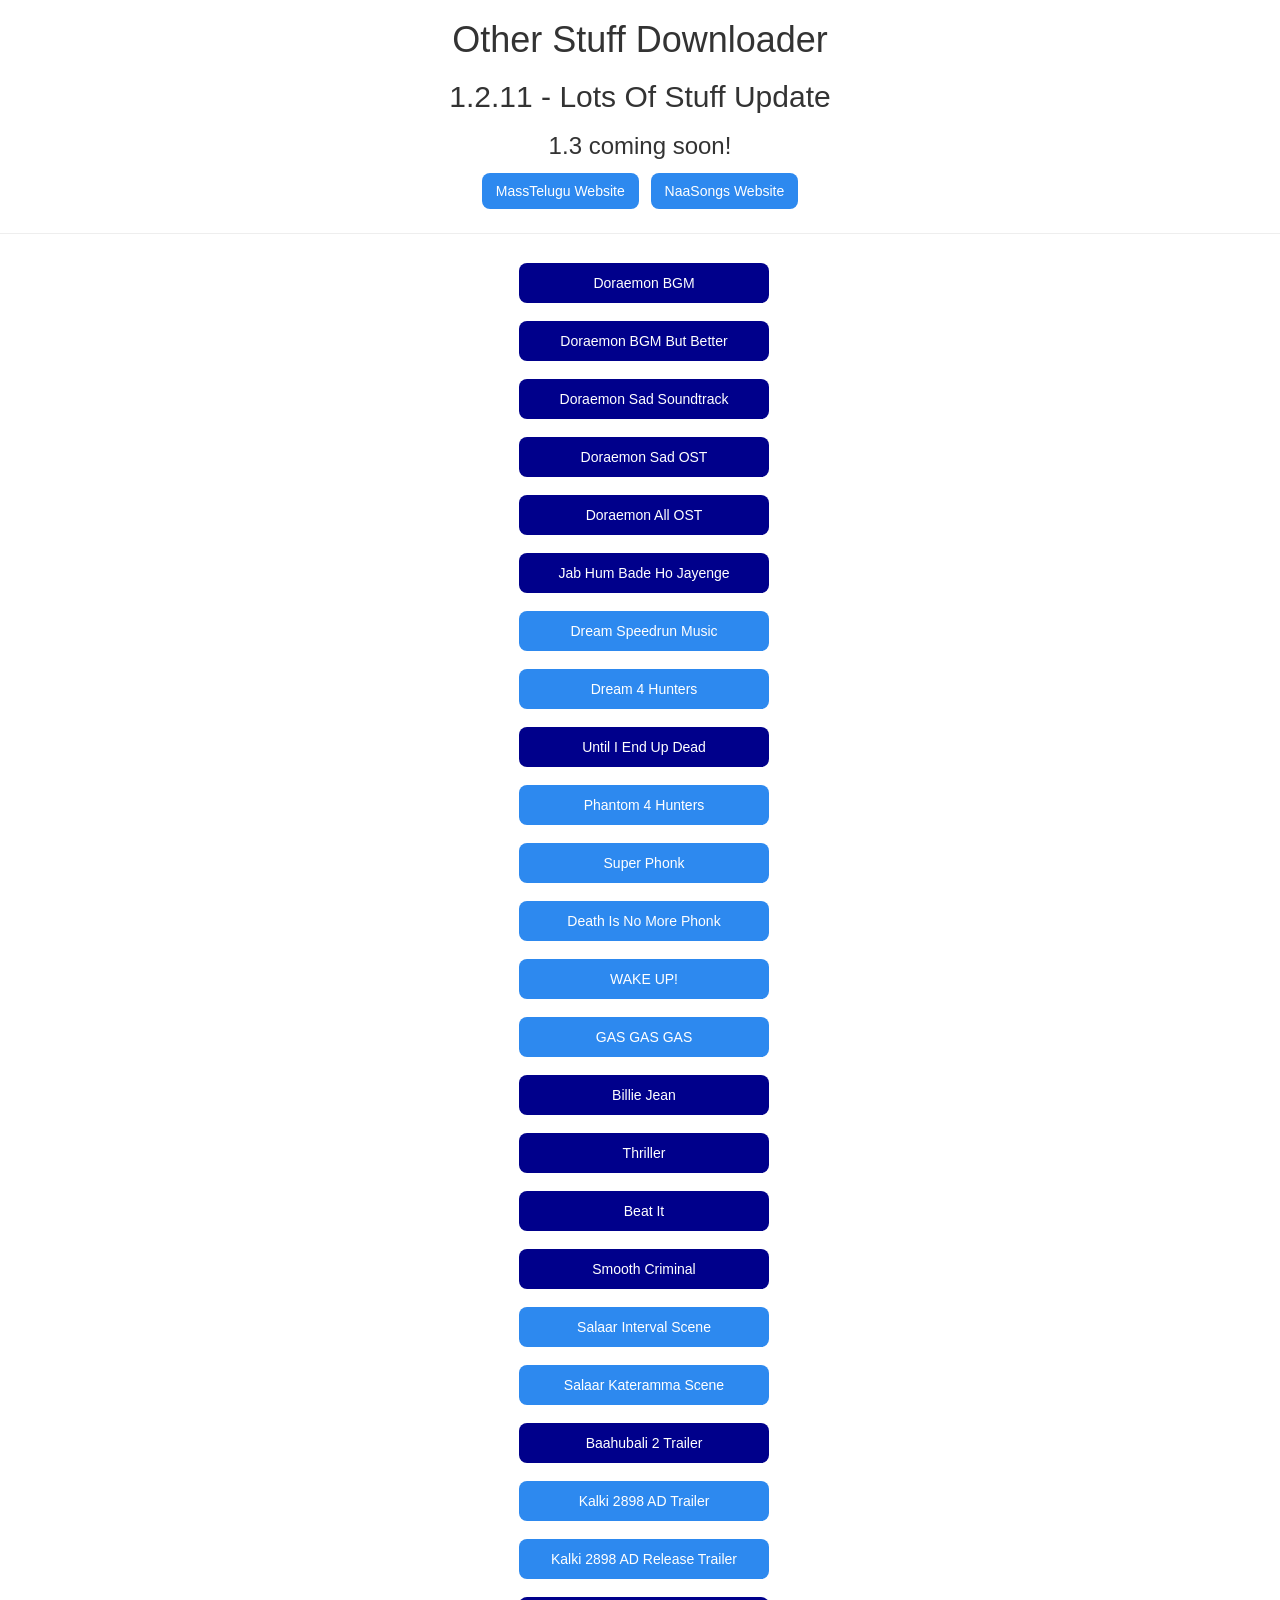
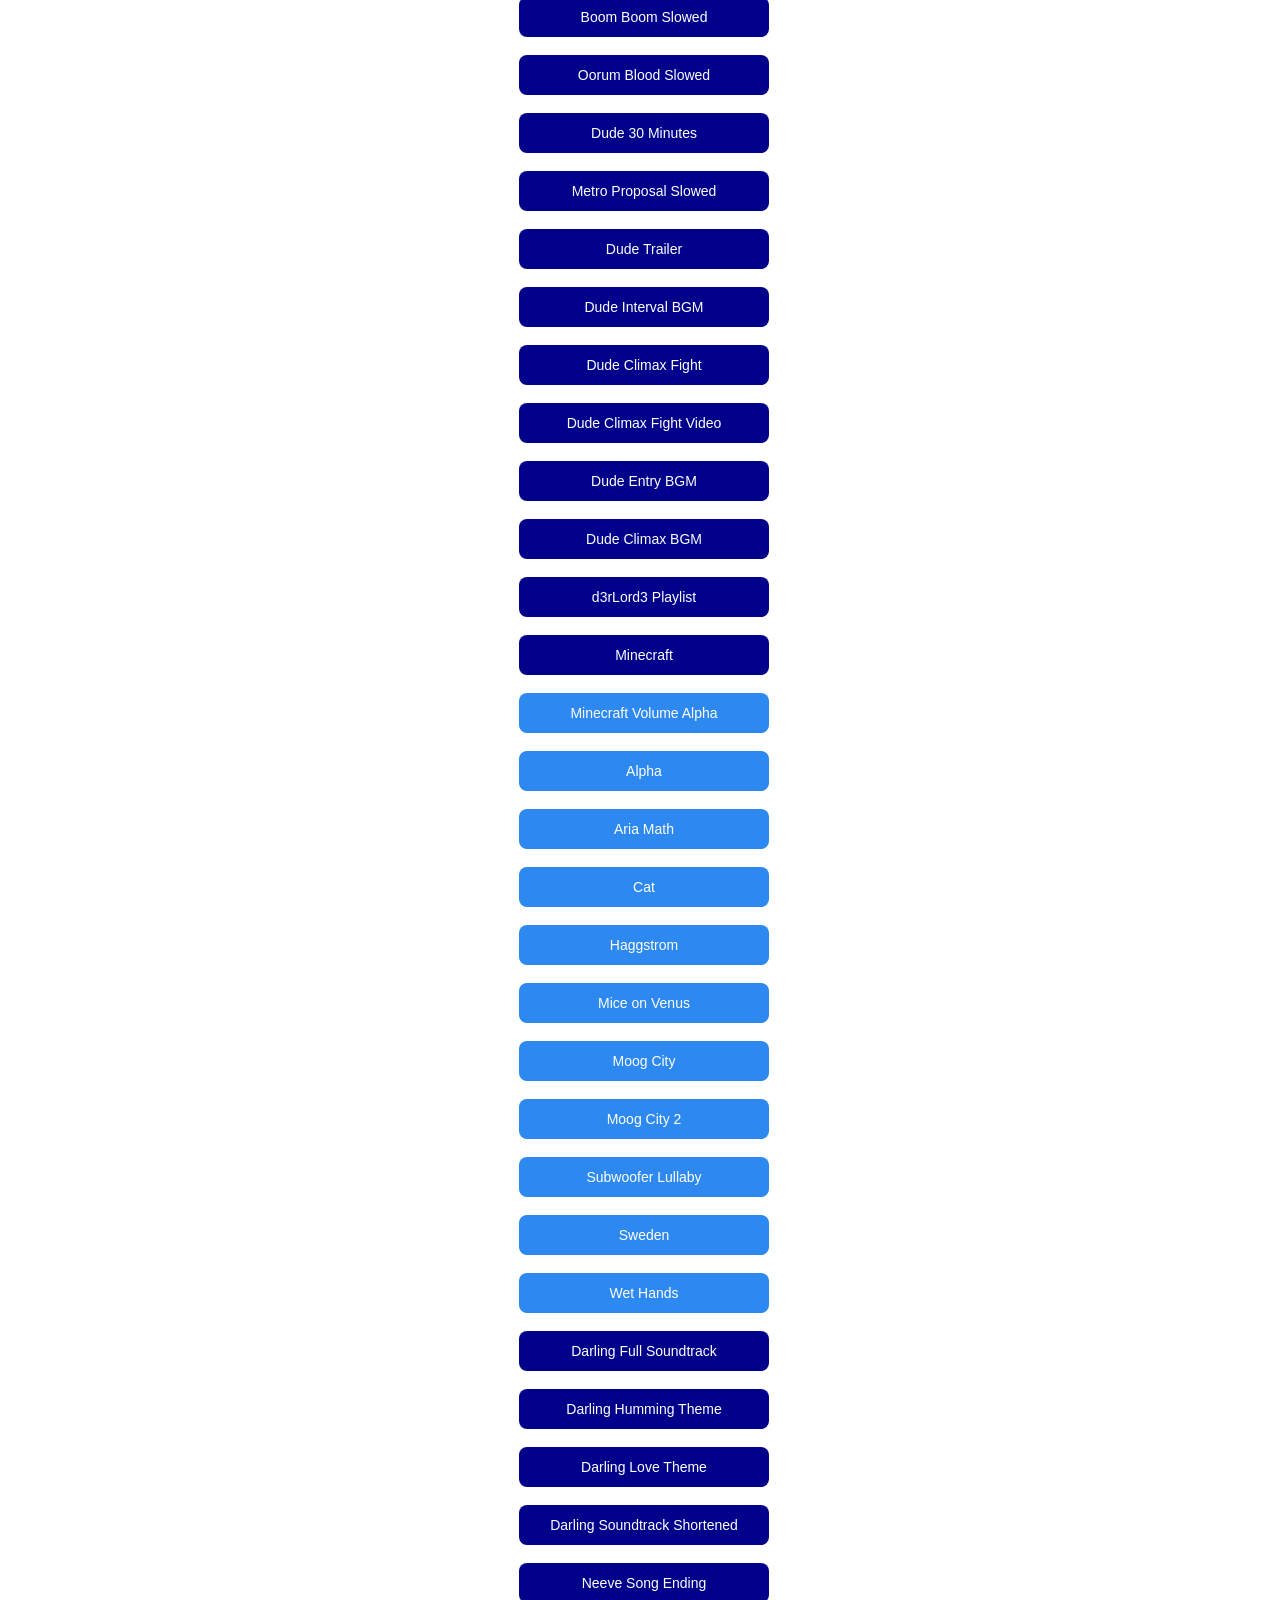
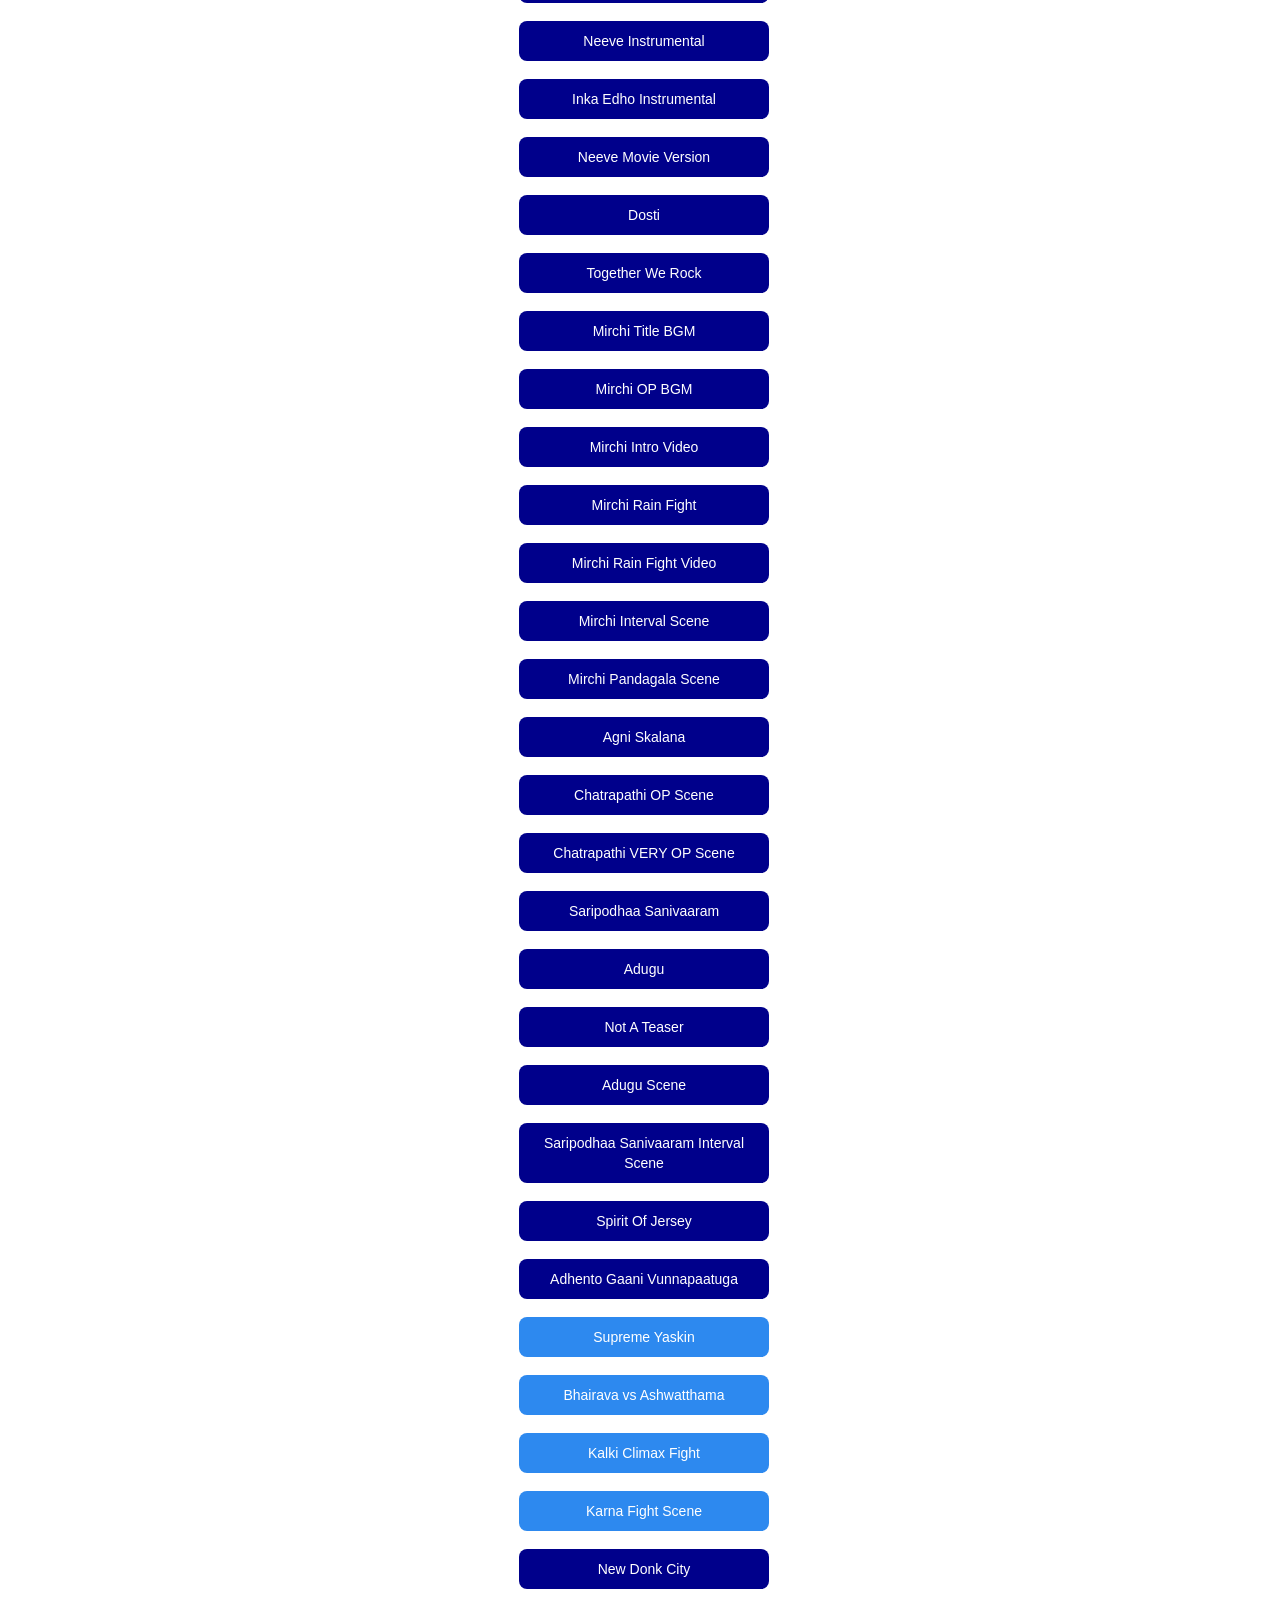
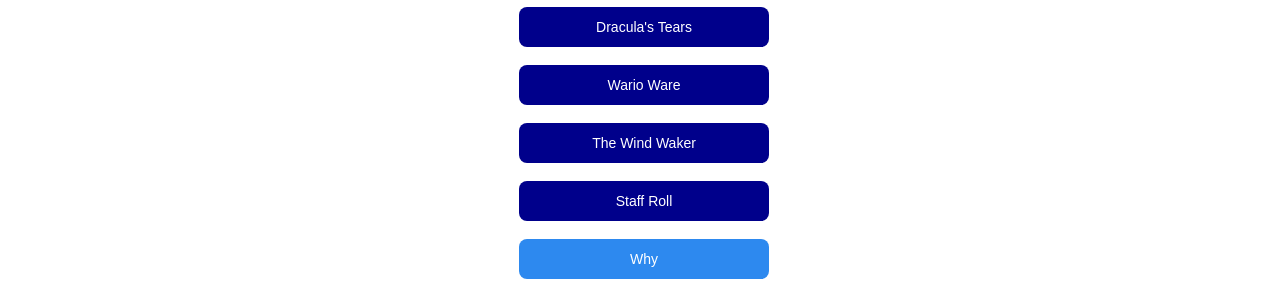
==== index2.html @ 26e089b5 "Update index2.html" ====
<html>
    <head>
        <title>Other Stuff Download</title>
    <meta name="viewport" content="width=device-width, initial-scale=1">
    <link rel="stylesheet" href="https://maxcdn.bootstrapcdn.com/bootstrap/3.4.0/css/bootstrap.min.css">
    <script src="https://ajax.googleapis.com/ajax/libs/jquery/3.4.1/jquery.min.js"></script>
    <script src="https://maxcdn.bootstrapcdn.com/bootstrap/3.4.0/js/bootstrap.min.js"></script>

    <link href="stuff.css" rel="stylesheet">
    </head>

    <body>
       <center>
         <h1>Other Stuff Downloader</h1>
         <h2>1.2.11 - Lots Of Stuff Update</h2>
         <h3>1.3 coming soon!</h3>
         <a href="https://masstelugu.com/"><button>MassTelugu Website</button></a>
         <a href="https://naasongs.com.co/"><button>NaaSongs Website</button></a>
         <hr>
         <div class="list2">
         <a href="Doraemon BGM.mp3" download="Doraemon BGM.mp3"><button class="fav2">Doraemon BGM</button></a>
         <a href="Doraemon BGM but better.mp3" download="Doraemon BGM but better.mp3"><button class="fav2">Doraemon BGM But Better</button></a>
         <a href="Doraemon Sad Soundtrack.mp3" download="Doraemon Sad Soundtrack.mp33"><button class="fav2">Doraemon Sad Soundtrack</button></a>
         <a href="Doraemon Sad OST.mp3" download="Doraemon Sad OST.mp3"><button class="fav2">Doraemon Sad OST</button></a>
         <a href="Doraemon All OST.mp3" download="Doraemon All OST.mp3"><button class="fav2">Doraemon All OST</button></a>
         <a href="Jab Hum Bade Ho Jayenge.mp3" download="Jab Hum Bade Ho Jayenge.mp3"><button class="fav2">Jab Hum Bade Ho Jayenge</button></a>
         <a href="Dream Speedrun Music.mp3" download="Dream Speedrun Music.mp3"><button>Dream Speedrun Music</button></a>
         <a href="Dream 4 Hunters Music.mp3" download="Dream 4 Hunters Music.mp3"><button>Dream 4 Hunters</button></a>
         <a href="Until I End Up Dead.mp3" download="Until I End Up Dead.mp3"><button class="fav2">Until I End Up Dead</button></a>
         <a href="Phantom.mp3" download="Phantom.mp3"><button>Phantom 4 Hunters</button></a>
         <a href="Super Phonk.mp3" download="Super Phonk.mp3"><button>Super Phonk</button></a>
         <a href="Death Is No More.mp3" download="Death Is No More.mp3"><button>Death Is No More Phonk</button></a>
         <a href="WAKE UP!.mp3" download="WAKE UP!.mp3"><button>WAKE UP!</button></a>
         <a href="GAS GAS GAS.mp3" download="GAS GAS GAS.mp3"><button>GAS GAS GAS</button></a>
         <a href="Billie Jean.mp3" download="Billie Jean.mp3"><button class="fav2">Billie Jean</button></a>
         <a href="Thriller.mp3" download="Thriller.mp3"><button class="fav2">Thriller</button></a>
         <a href="Beat It.mp3" download="Beat It.mp3"><button class="fav2">Beat It</button></a>
         <a href="Smooth Criminal.mp3" download="Smooth Criminal.mp3"><button class="fav2">Smooth Criminal</button></a>
         <a href="Salaar Interval Scene.mp3" download="Salaar Interval Scene.mp3"><button>Salaar Interval Scene</button></a>
         <a href="Kateramma Fight Scene.mp3" download="Kateramma Fight Scene.mp3"><button>Salaar Kateramma Scene</button></a>
         <a href="Baahubali 2 Trailer.mp3" download="Baahubali 2 Trailer.mp3"><button class="fav2">Baahubali 2 Trailer</button></a>
         <a href="Kalki 2898 AD Trailer.mp3" download="Kalki 2898 AD Trailer.mp3"><button>Kalki 2898 AD Trailer</button></a>
         <a href="Kalki 2898 AD Release Trailer.mp3" download="Kalki 2898 AD Release Trailer.mp3"><button>Kalki 2898 AD Release Trailer</button></a>
         <a href="Boom Boom Slowed.mp3" download="Boom Boom Slowed.mp3"><button class="fav2">Boom Boom Slowed</button></a>
         <a href="Oorum Blood Slowed.mp3" download="Oorum Blood Slowed.mp3"><button class="fav2">Oorum Blood Slowed</button></a>
         <a href="Dude 30 Minutes.mp3" download="Dude 30 Minutes.mp3"><button class="fav2">Dude 30 Minutes</button></a>
         <a href="Metro Proposal Slowed.mp3" download="Metro Proposal Slowed.mp3"><button class="fav2">Metro Proposal Slowed</button></a>
         <a href="Dude Trailer.mp4" download="Dude Trailer.mp4"><button class="fav2">Dude Trailer</button></a>
         <a href="Dude Interval BGM.mp3" download="Dude Interval BGM.mp3"><button class="fav2">Dude Interval BGM</button></a>
         <a href="Dude Climax Fight.mp3" download="Dude Climax Fight.mp3"><button class="fav2">Dude Climax Fight</button></a>
         <a href="Dude Climax Fight.mp4" download="Dude Climax Fight.mp4"><button class="fav2">Dude Climax Fight Video</button></a>
         <a href="Dude Entry BGM.mp3" download="Dude Entry BGM.mp3"><button class="fav2">Dude Entry BGM</button></a>
         <a href="Dude Climax BGM.mp3" download="Dude Climax BGM.mp3"><button class="fav2">Dude Climax BGM</button></a>
         <a href="d3rLord3 Playlist.mp3" download="d3rLord3 Playlist.mp3"><button class="fav2">d3rLord3 Playlist</button></a>
         <a href="Minecraft.mp3" download="Minecraft.mp3"><button class="fav2">Minecraft</button></a>
         <a href="Minecraft Volume Alpha.mp3" download="Minecraft Volume Alpha.mp3"><button>Minecraft Volume Alpha</button></a>
         <a href="Alpha.mp3" download="Alpha.mp3"><button>Alpha</button></a>
         <a href="Aria Math.mp3" download="Aria Math.mp3"><button>Aria Math</button></a>
         <a href="Cat.mp3" download="Cat.mp3"><button>Cat</button></a>
         <a href="Haggstrom.mp3" download="Haggstrom.mp3"><button>Haggstrom</button></a>
         <a href="Mice on Venus.mp3" download="Mice on Venus.mp3"><button>Mice on Venus</button></a>
         <a href="Moog City.mp3" download="Moog City.mp3"><button>Moog City</button></a>
         <a href="Moog City 2.mp3" download="Moog City 2.mp3"><button>Moog City 2</button></a>
         <a href="Subwoofer Lullaby.mp3" download="Subwoofer Lullaby.mp3"><button>Subwoofer Lullaby</button></a>
         <a href="Sweden.mp3" download="Sweden.mp3"><button>Sweden</button></a>
         <a href="Wet Hands.mp3" download="Wet Hands.mp3"><button>Wet Hands</button></a>
         <a href="Darling Full Movie BGM.mp3" download="Darling Full Movie BGM.mp3"><button class="fav2">Darling Full Soundtrack</button></a>
         <a href="Darling Humming Theme.mp3" download="Darling Humming Theme.mp3"><button class="fav2">Darling Humming Theme</button></a>
         <a href="Darling Love Theme.mp3" download="Darling Love Theme.mp3"><button class="fav2">Darling Love Theme</button></a>
         <a href="Darling Soundtrack Shortened.mp3" download="Darling Soundtrack Shortened.mp3"><button class="fav2">Darling Soundtrack Shortened</button></a>
         <a href="Neeve Song Ending.mp3" download="Neeve Song Ending.mp3"><button class="fav2">Neeve Song Ending</button></a>
         <a href="Neeve (Instrumental).mp3" download="Neeve (Instrumental).mp3"><button class="fav2">Neeve Instrumental</button></a>
         <a href="Inka Edho (Instrumental).mp3" download="Inka Edho (Instrumental).mp3"><button class="fav2">Inka Edho Instrumental</button></a>
         <a href="Neeve Movie Version.mp3" download="Neeve Movie Version.mp3"><button class="fav2">Neeve Movie Version</button></a>
         <a href="Dosti.mp3" download="Dosti.mp3"><button class="fav2">Dosti</button></a>
         <a href="Together We Rock.mp3" download="Together We Rock.mp3"><button class="fav2">Together We Rock</button></a>
         <a href="Mirchi Title BGM.mp3" download="Mirchi Title BGM.mp3"><button class="fav2">Mirchi Title BGM</button></a>
         <a href="Mirchi OP BGM.mp3" download="Mirchi OP BGM.mp3"><button class="fav2">Mirchi OP BGM</button></a>
         <a href="Mirchi Intro Scene.mp4" download="Mirchi Intro Scene.mp4"><button class="fav2">Mirchi Intro Video</button></a>
         <a href="Mirchi Rain Fight.mp3" download="Mirchi Rain Fight.mp3"><button class="fav2">Mirchi Rain Fight</button></a>
         <a href="Mirchi Rain Fight Video.mp4" download="Mirchi Rain Fight Video.mp4"><button class="fav2">Mirchi Rain Fight Video</button></a>
         <a href="Mirchi Interval Scene.mp4" download="Mirchi Interval Scene.mp4"><button class="fav2">Mirchi Interval Scene</button></a>
         <a href="Mirchi Pandagala Scene.mp3" download="Mirchi Pandagala Scene.mp3"><button class="fav2">Mirchi Pandagala Scene</button></a>
         <a href="Agni Skalana.mp3" download="Agni Skalana.mp3"><button class="fav2">Agni Skalana</button></a>
         <a href="Chatrapathi OP Scene.mp4" download="Chatrapathi OP Scene.mp4"><button class="fav2">Chatrapathi OP Scene</button></a>
         <a href="Chatrapathi VERY OP Scene.mp4" download="Chatrapathi VERY OP Scene.mp4"><button class="fav2">Chatrapathi VERY OP Scene</button></a>
         <a href="Saripodhaa Sanivaaram.mp3" download="Saripodhaa Sanivaaram.mp3"><button class="fav2">Saripodhaa Sanivaaram</button></a>
         <a href="Adugu.mp3" download="Adugu.mp3"><button class="fav2">Adugu</button></a>
         <a href="Not A Teaser.mp3" download="Not A Teaser.mp3"><button class="fav2">Not A Teaser</button></a>
         <a href="Saripodhaa Sanivaaram Adugu Scene.mp4" download="Saripodhaa Sanivaaram Adugu Scene.mp4"><button class="fav2">Adugu Scene</button></a>
         <a href="Saripodhaa Sanivaaram Interval Scene.mp4" download="Saripodhaa Sanivaaram Interval Scene.mp4"><button class="fav2">Saripodhaa Sanivaaram Interval Scene</button></a>
         <a href="Spirit Of Jersey.mp3" download="Spirit Of Jersey.mp3"><button class="fav2">Spirit Of Jersey</button></a>
         <a href="Adhento Gaani Vunnapaatuga.mp3" download="Adhento Gaani Vunnapaatuga.mp3"><button class="fav2">Adhento Gaani Vunnapaatuga</button></a>
         <a href="Supreme Yaskin.mp4" download="Supreme Yaskin.mp4"><button>Supreme Yaskin</button></a>
         <a href="Bhairava vs Ashwatthama.mp4" download="Bhairava vs Ashwatthama.mp4"><button>Bhairava vs Ashwatthama</button></a>
         <a href="Kalki Climax Fight.mp4" download="Kalki Climax Fight.mp4"><button>Kalki Climax Fight</button></a>
         <a href="Karna Fight Scene.mp4" download="Karna Fight Scene.mp4"><button>Karna Fight Scene</button></a>
         <a href="New Donk City - Super Mario Odyssey OST.mp3" download="New Donk City - Super Mario Odyssey OST.mp3"><button class="fav2">New Donk City</button></a>
         <a href="Dracula's Tears - Castlevania Dawn of Sorrow OST.mp3" download="Dracula's Tears - Castlevania Dawn of Sorrow OST.mp3"><button class="fav2">Dracula's Tears</button></a>
         <a href="Wario Ware_ Smooth Moves OST - 78 - Wii Dancing.mp3" download="Wario Ware_ Smooth Moves OST - 78 - Wii Dancing.mp3"><button class="fav2">Wario Ware</button></a>
         <a href="The Great Sea - The Wind Waker.mp3" download="The Great Sea - The Wind Waker.mp3"><button class="fav2">The Wind Waker</button></a>
         <a href="Super Mario 64 Soundtrack - Staff Roll.mp3" download="Super Mario 64 Soundtrack - Staff Roll.mp3"><button class="fav2">Staff Roll</button></a>
         <a href="why.html"><button>Why</button></a>
         </div>
       </center>
       <script src="work.js"></script>
<style>
button {
  padding: 8px 14px;
  margin: 4px;
  border-radius: 8px;
  border: none;
  background-color: #2d89ef;
  color: white;
  cursor: pointer;
  font-size: 14px;
}

button:hover {
  background-color: #1b5fbf;
}
</style>
<style>
.list2 {
  display: flex;
  flex-direction: column;
  align-items: center; /* center the column */
}

.list2 a {
  width: 250px; /* same width for all buttons */
  margin: 5px 0;
}

.list2 button {
  width: 100%;
  padding: 10px;
  border-radius: 8px;
  border: none;
  background-color: #2d89ef;
  color: white;
  cursor: pointer;
}

.list2 button:hover {
  background-color: #1b5fbf;
}
</style>
<style>
button:focus {
  outline: none;
  background-color: #1b5fbf; /* darker shade */
  box-shadow: 0 0 0 3px #2d89ef;
}
</style>
<style>
button.fav2 {
  background-color: #00008b;
  color: white;
}
</style>
    </body>

</html>
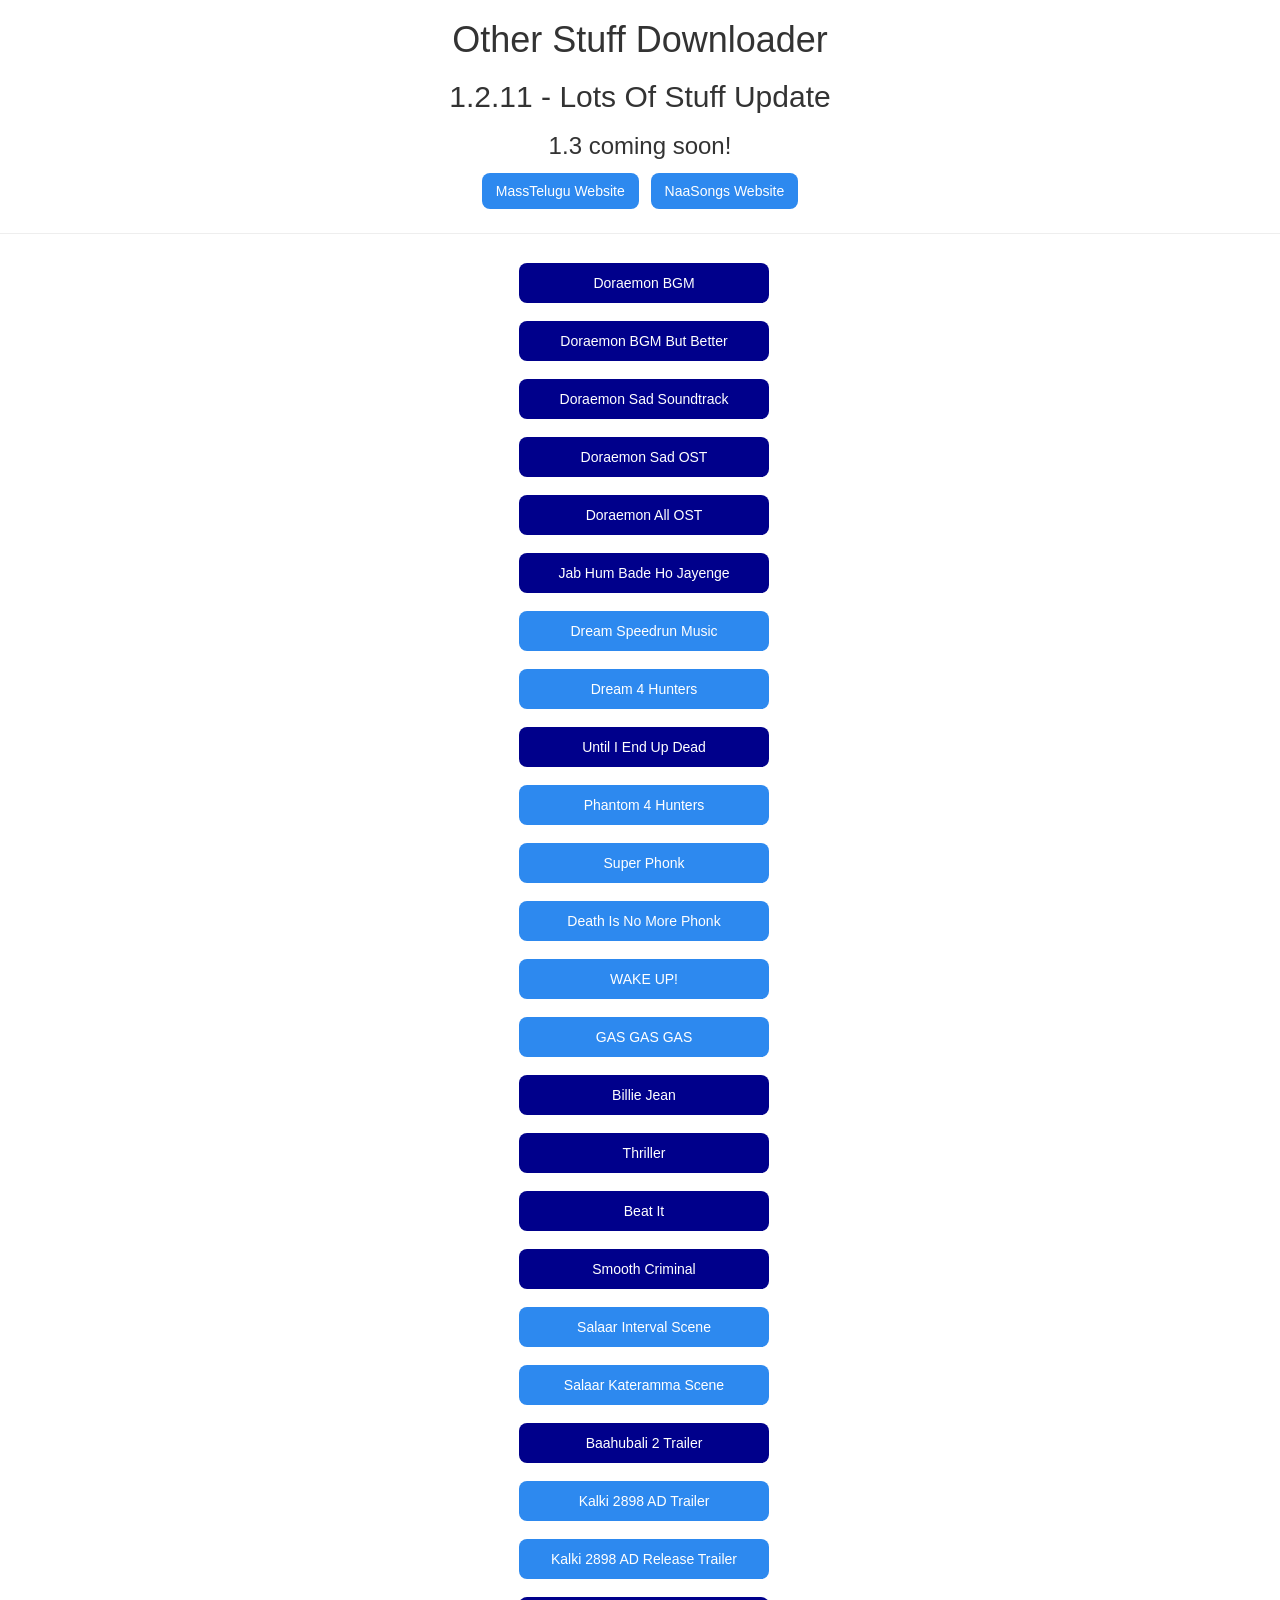
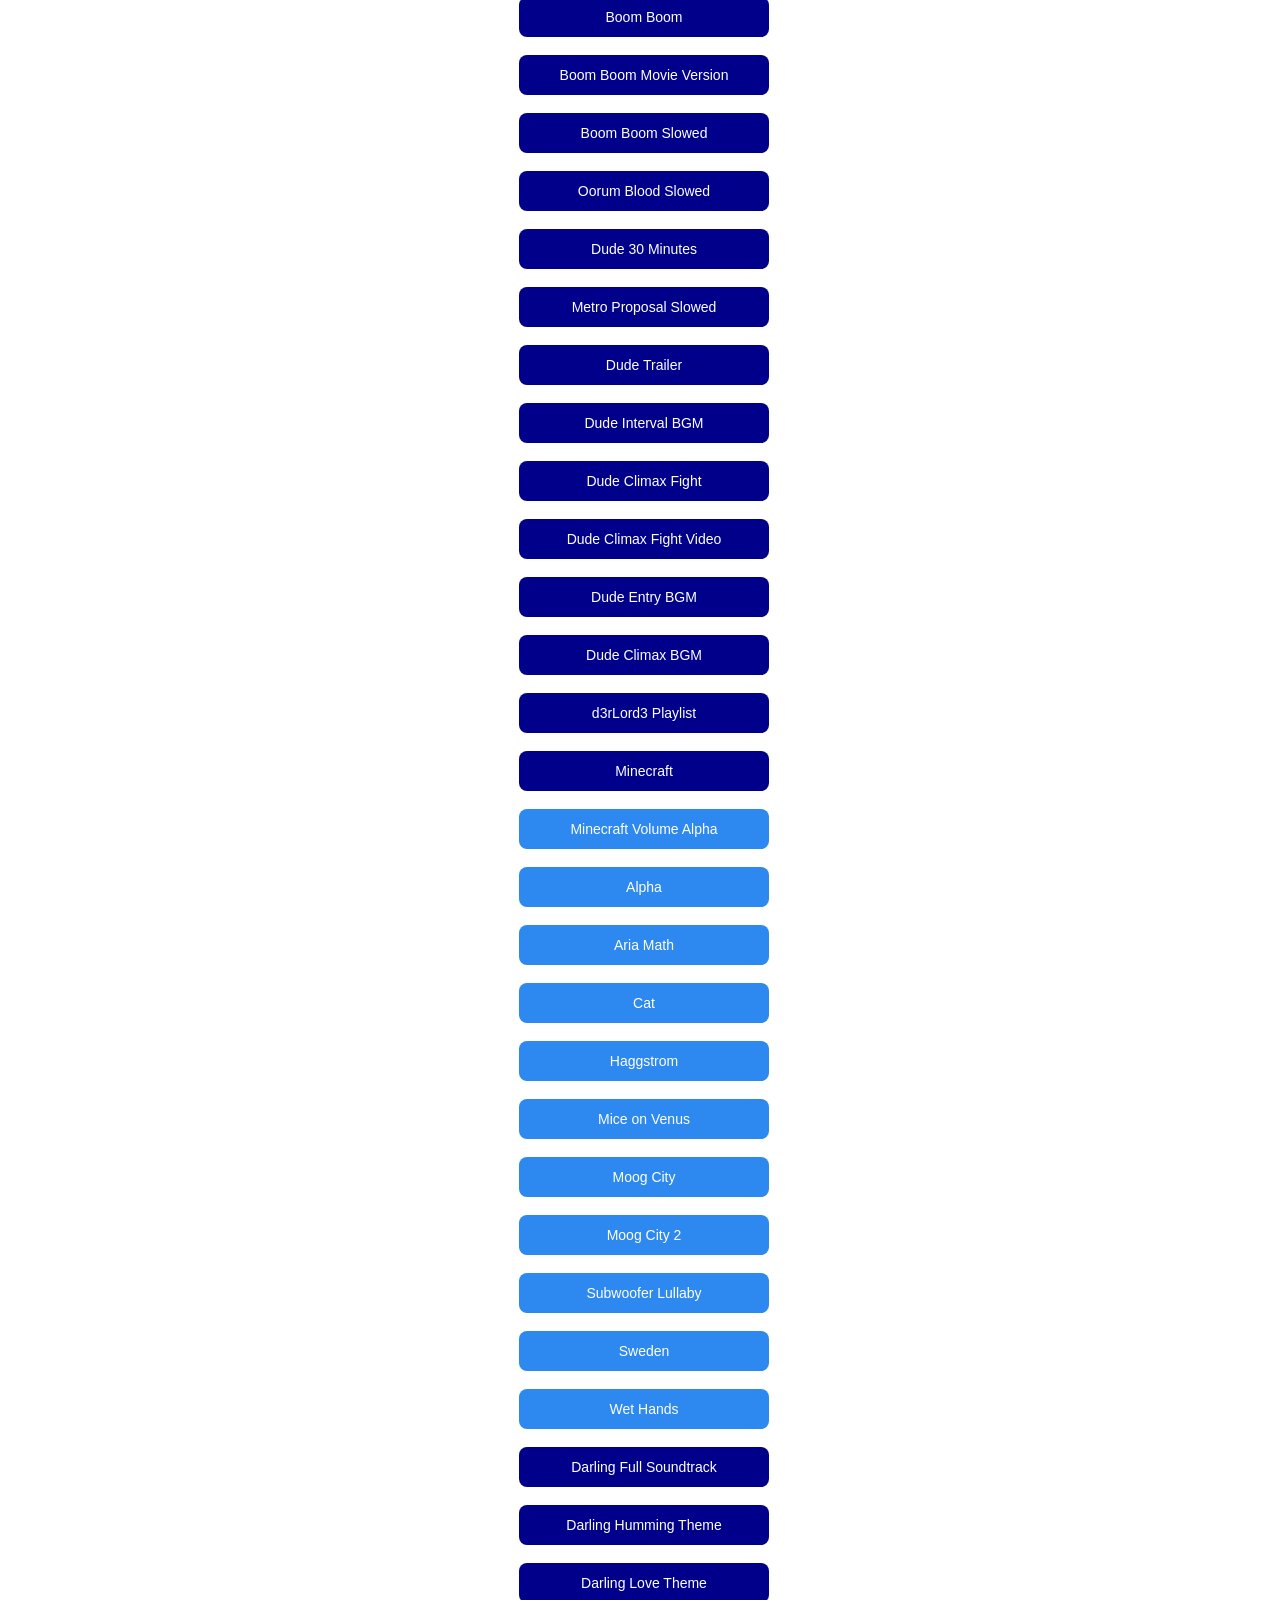
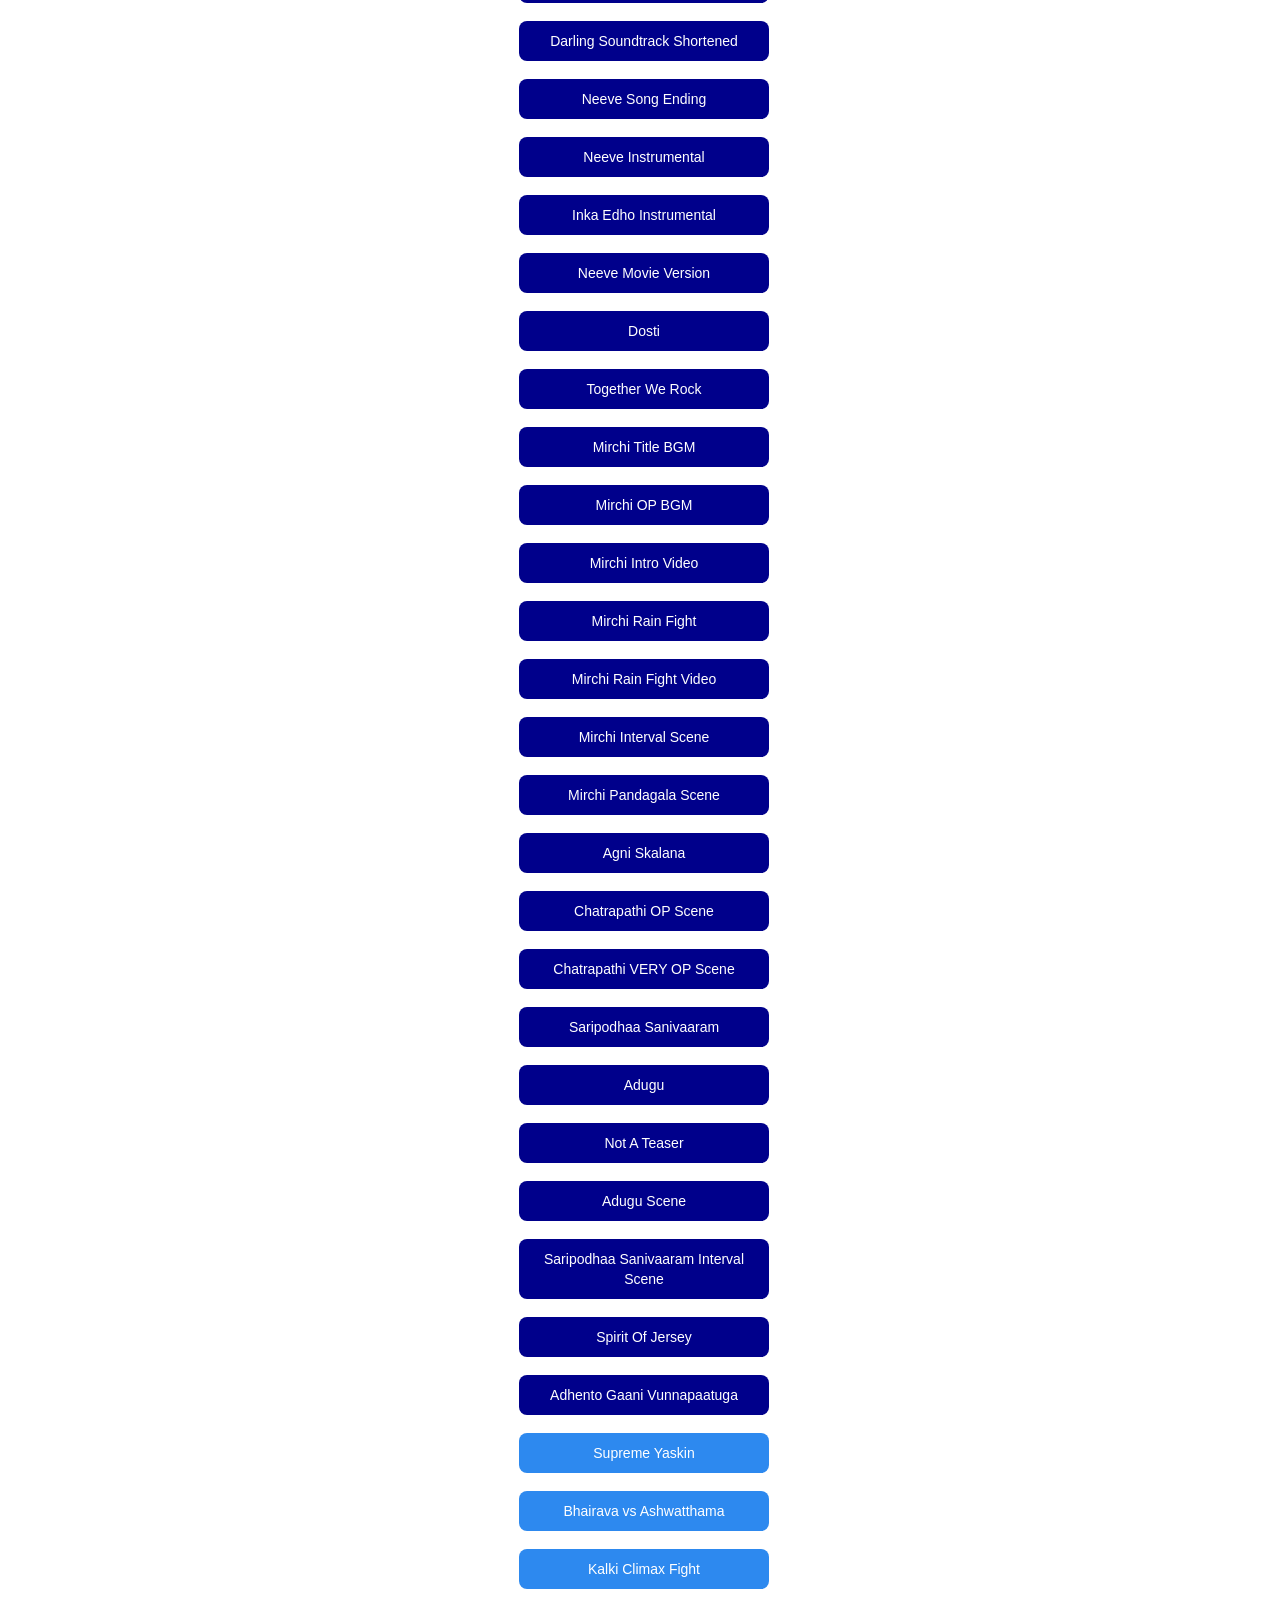
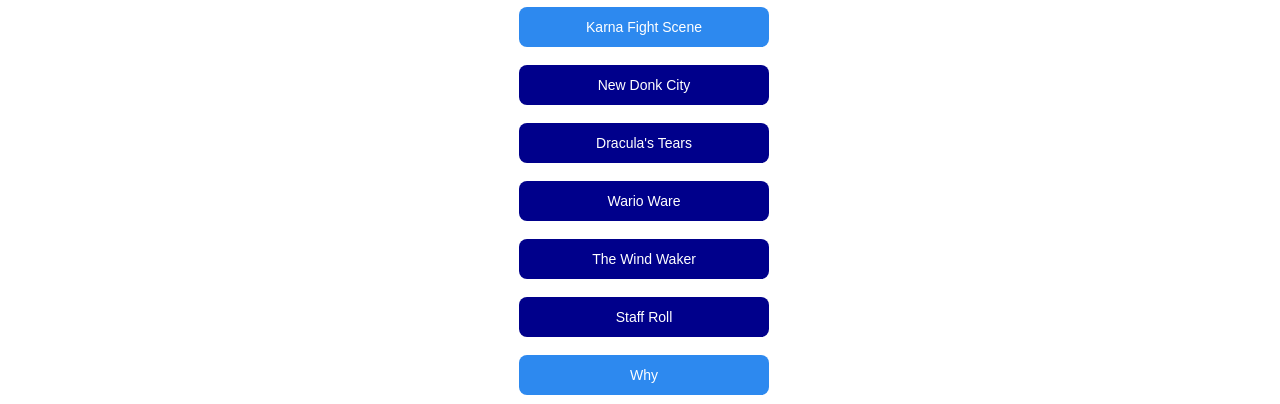
==== commit c1b32337: "Update index2.html" ====
--- a/index2.html
+++ b/index2.html
@@ -41,6 +41,8 @@
          <a href="Baahubali 2 Trailer.mp3" download="Baahubali 2 Trailer.mp3"><button class="fav2">Baahubali 2 Trailer</button></a>
          <a href="Kalki 2898 AD Trailer.mp3" download="Kalki 2898 AD Trailer.mp3"><button>Kalki 2898 AD Trailer</button></a>
          <a href="Kalki 2898 AD Release Trailer.mp3" download="Kalki 2898 AD Release Trailer.mp3"><button>Kalki 2898 AD Release Trailer</button></a>
+         <a href="Boom Boom.mp4" download="Boom Boom.mp4"><button class="fav2">Boom Boom</button></a>
+         <a href="Boom Boom Movie Version.mp4" download="Boom Boom Movie Version.mp4"><button class="fav2">Boom Boom Movie Version</button></a>
          <a href="Boom Boom Slowed.mp3" download="Boom Boom Slowed.mp3"><button class="fav2">Boom Boom Slowed</button></a>
          <a href="Oorum Blood Slowed.mp3" download="Oorum Blood Slowed.mp3"><button class="fav2">Oorum Blood Slowed</button></a>
          <a href="Dude 30 Minutes.mp3" download="Dude 30 Minutes.mp3"><button class="fav2">Dude 30 Minutes</button></a>
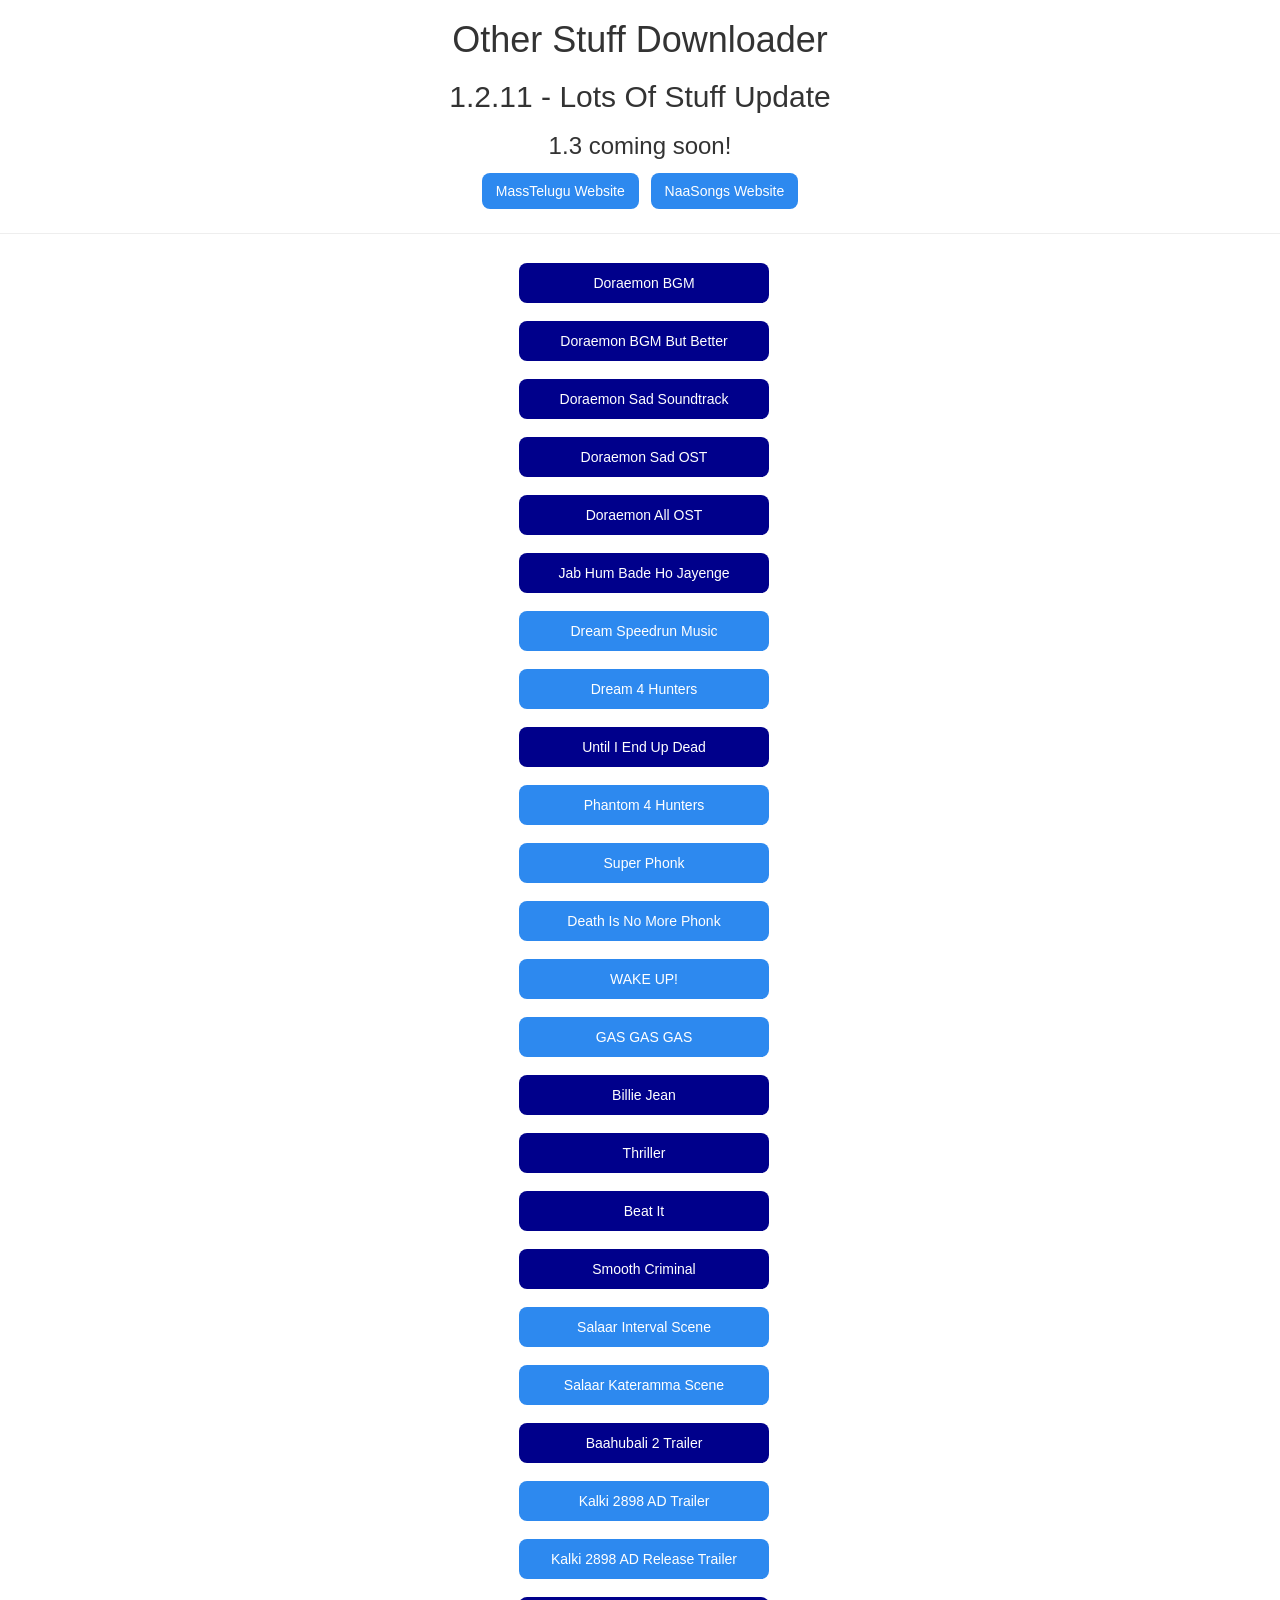
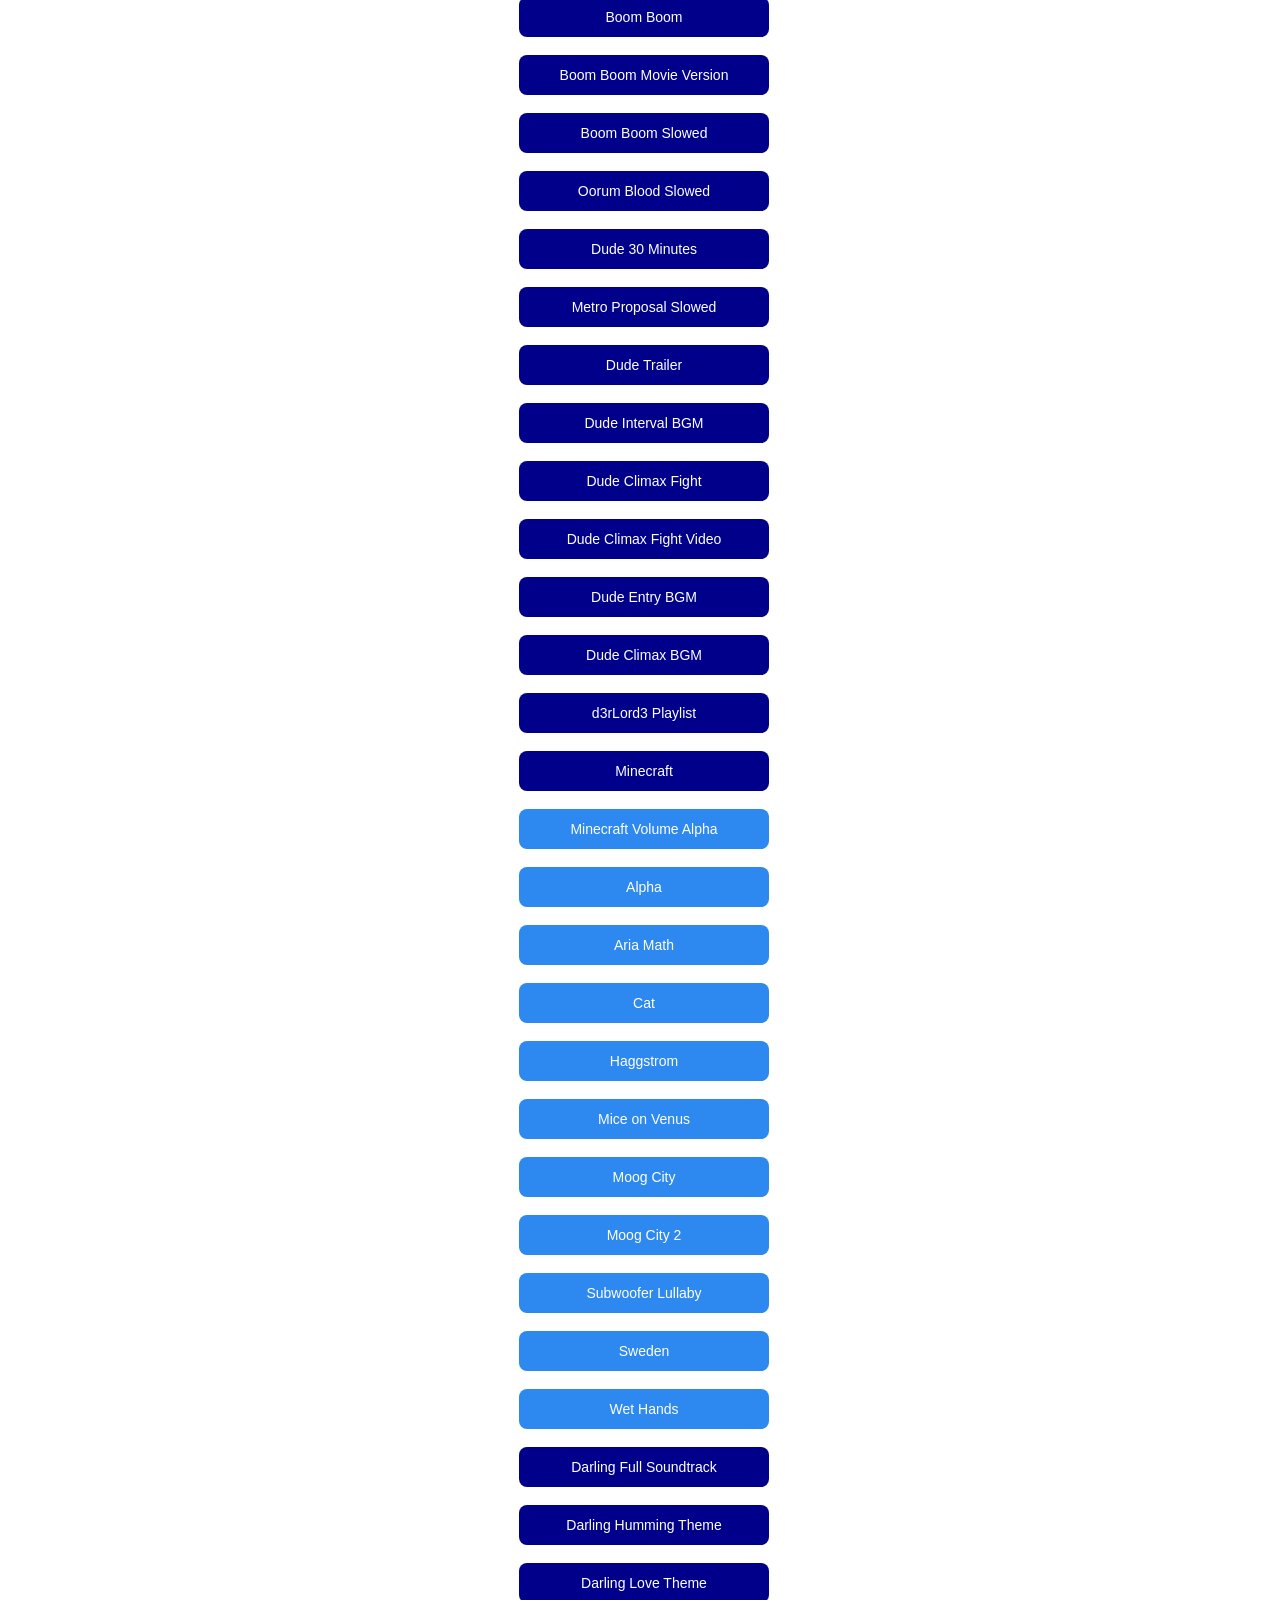
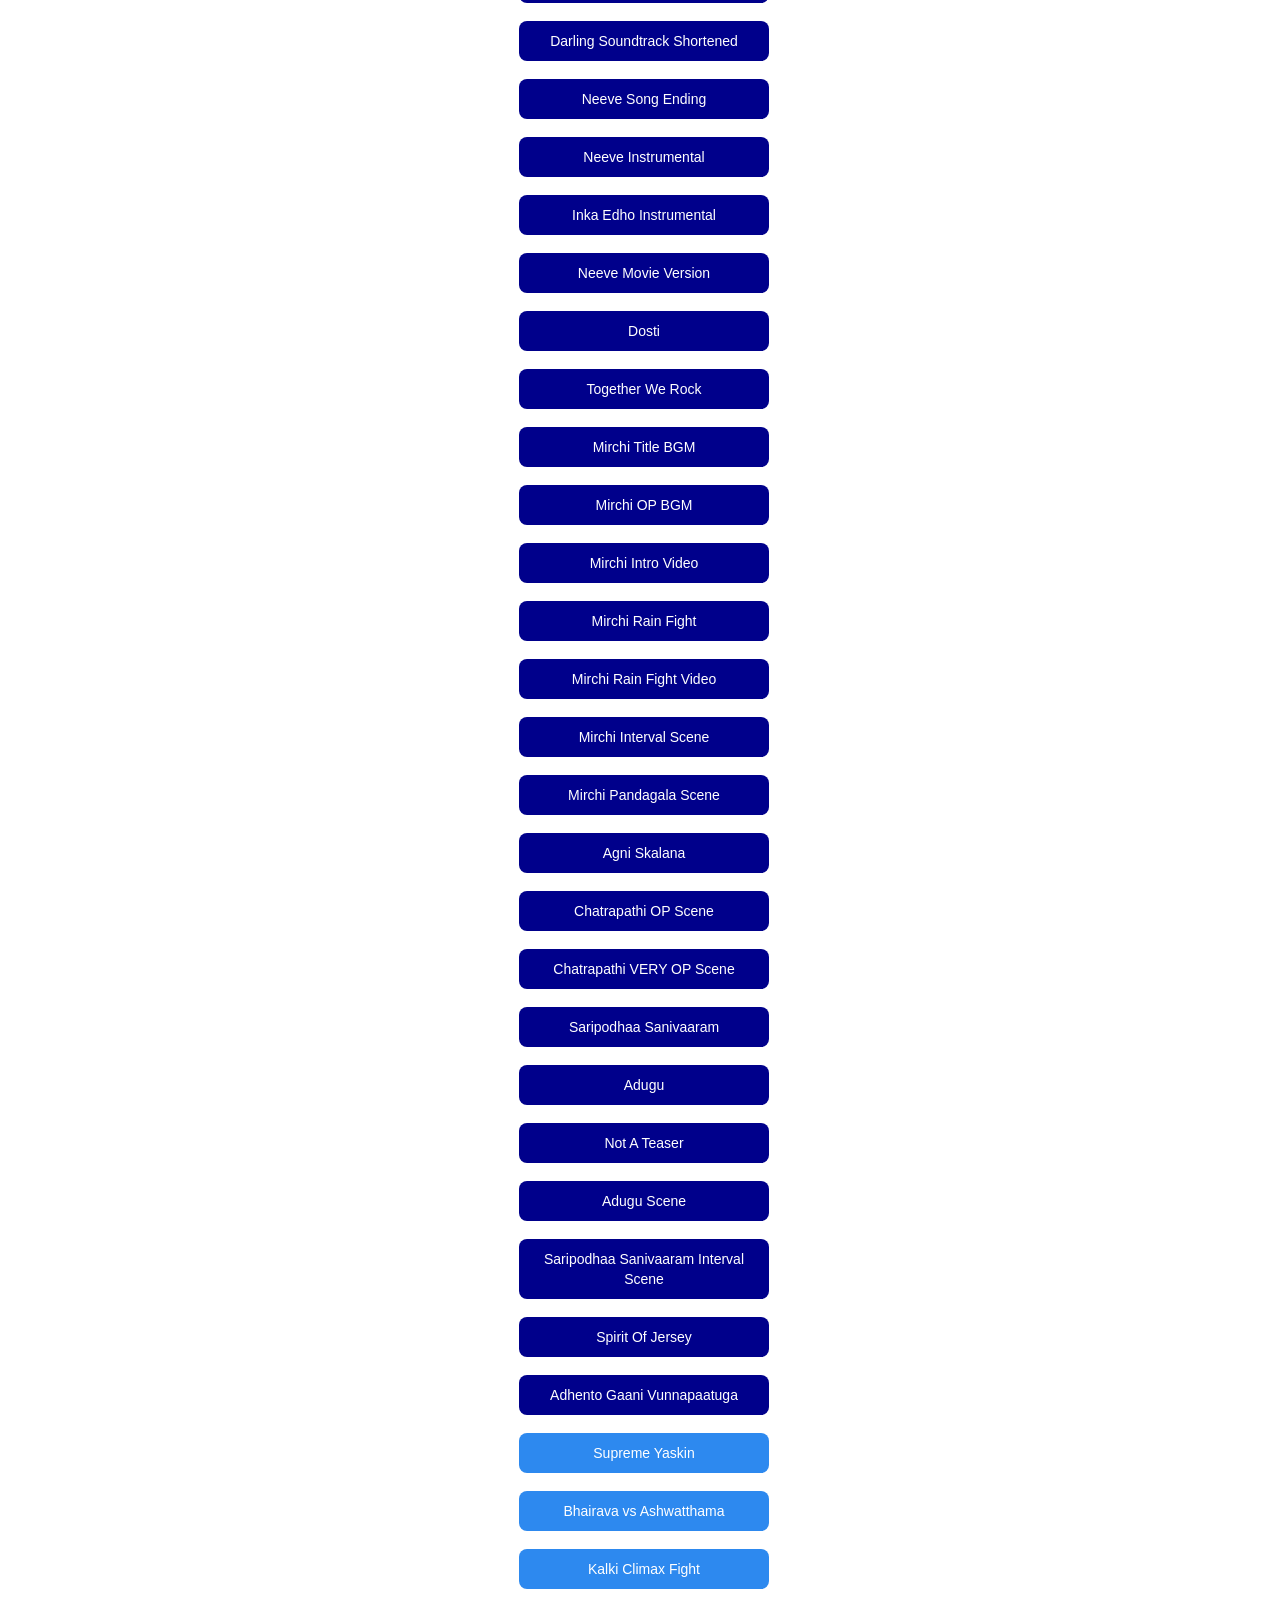
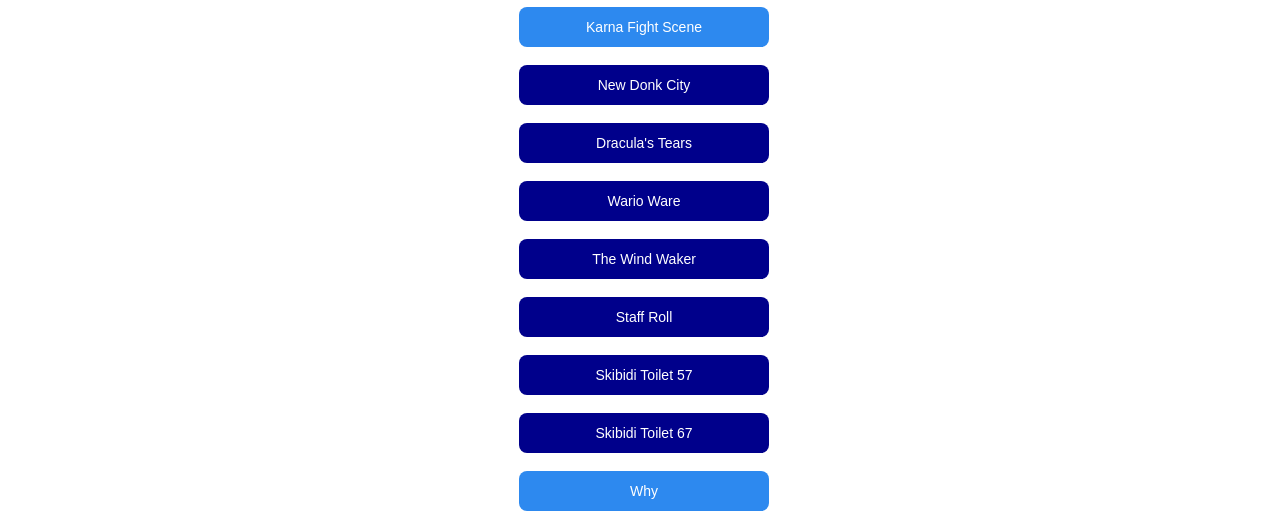
==== commit 5dd97eb9: "Update index2.html" ====
--- a/index2.html
+++ b/index2.html
@@ -102,6 +102,8 @@
          <a href="Wario Ware_ Smooth Moves OST - 78 - Wii Dancing.mp3" download="Wario Ware_ Smooth Moves OST - 78 - Wii Dancing.mp3"><button class="fav2">Wario Ware</button></a>
          <a href="The Great Sea - The Wind Waker.mp3" download="The Great Sea - The Wind Waker.mp3"><button class="fav2">The Wind Waker</button></a>
          <a href="Super Mario 64 Soundtrack - Staff Roll.mp3" download="Super Mario 64 Soundtrack - Staff Roll.mp3"><button class="fav2">Staff Roll</button></a>
+         <a href="skibidi toilet 57.mp4" download="skibidi toilet 57.mp4"><button class="fav2">Skibidi Toilet 57</button></a>
+         <a href="skibidi toilet 67.mp4" download="skibidi toilet 67.mp4"><button class="fav2">Skibidi Toilet 67</button></a>
          <a href="why.html"><button>Why</button></a>
          </div>
        </center>
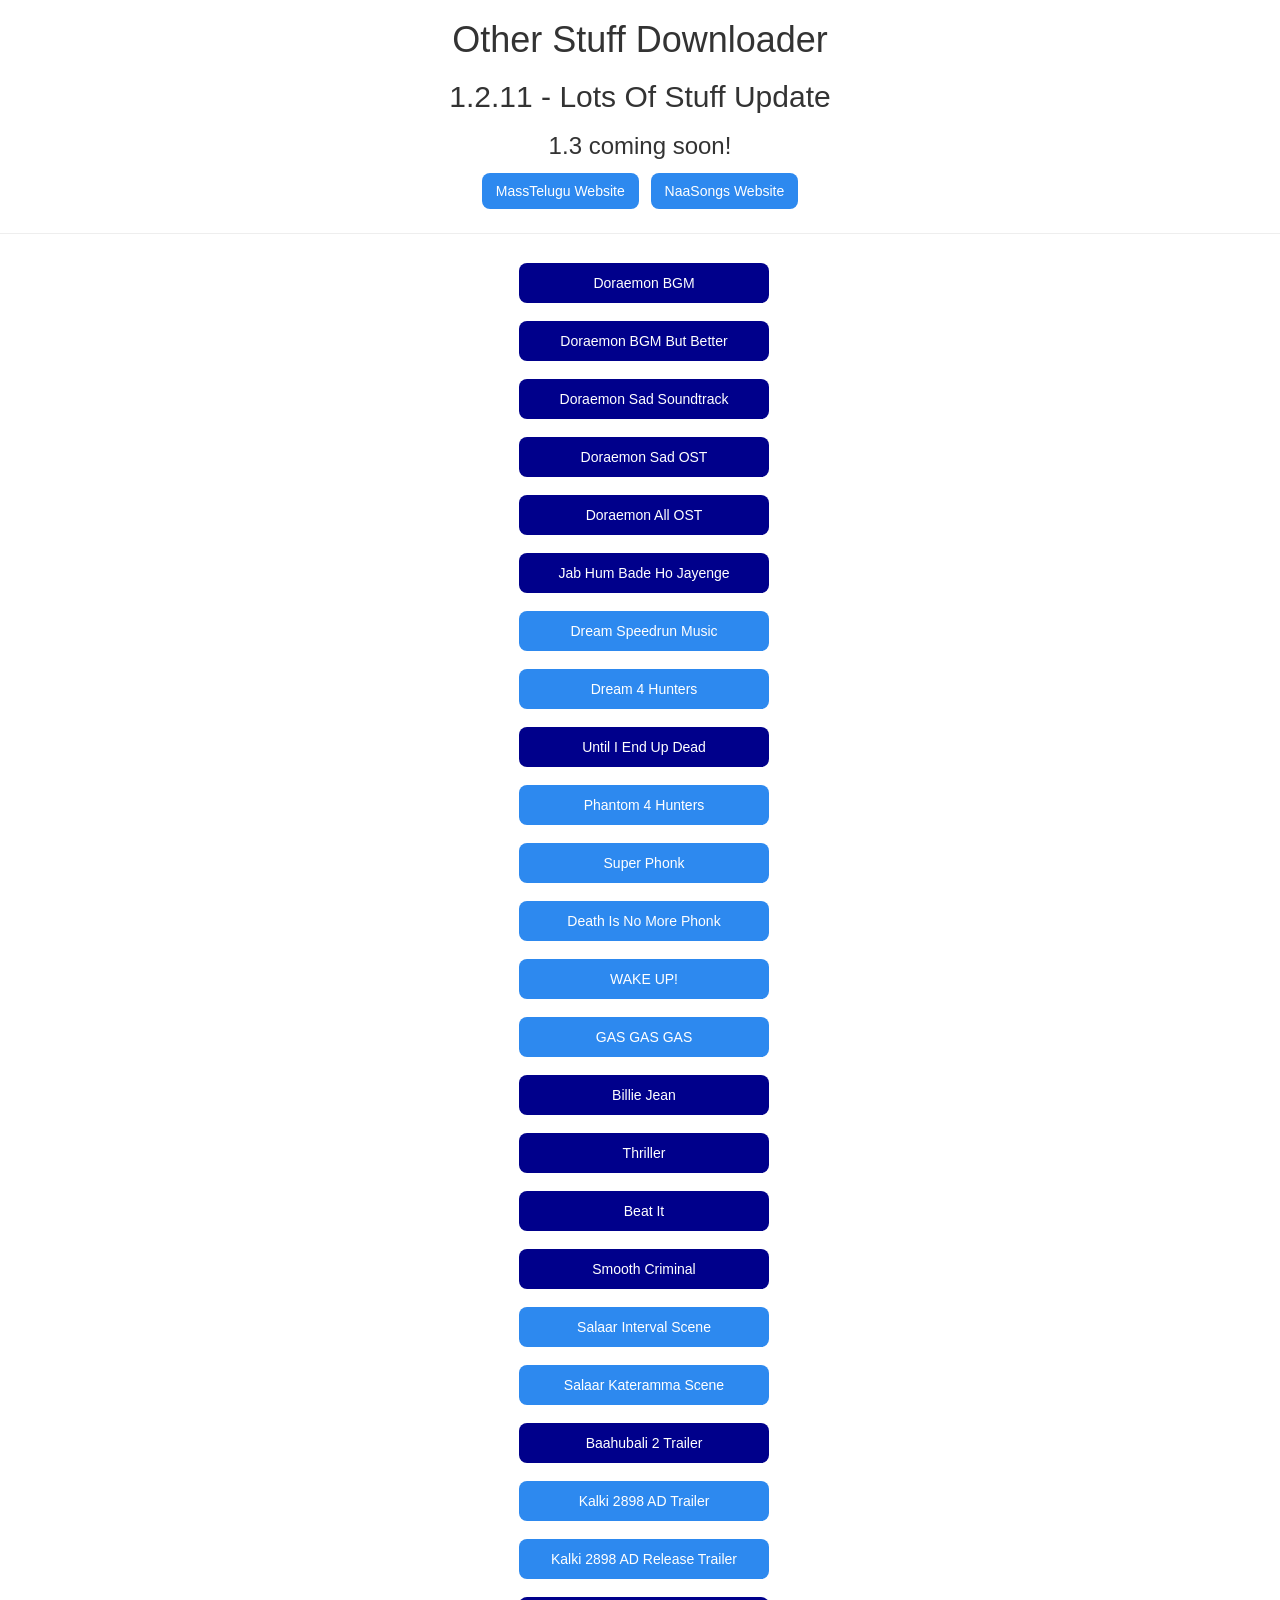
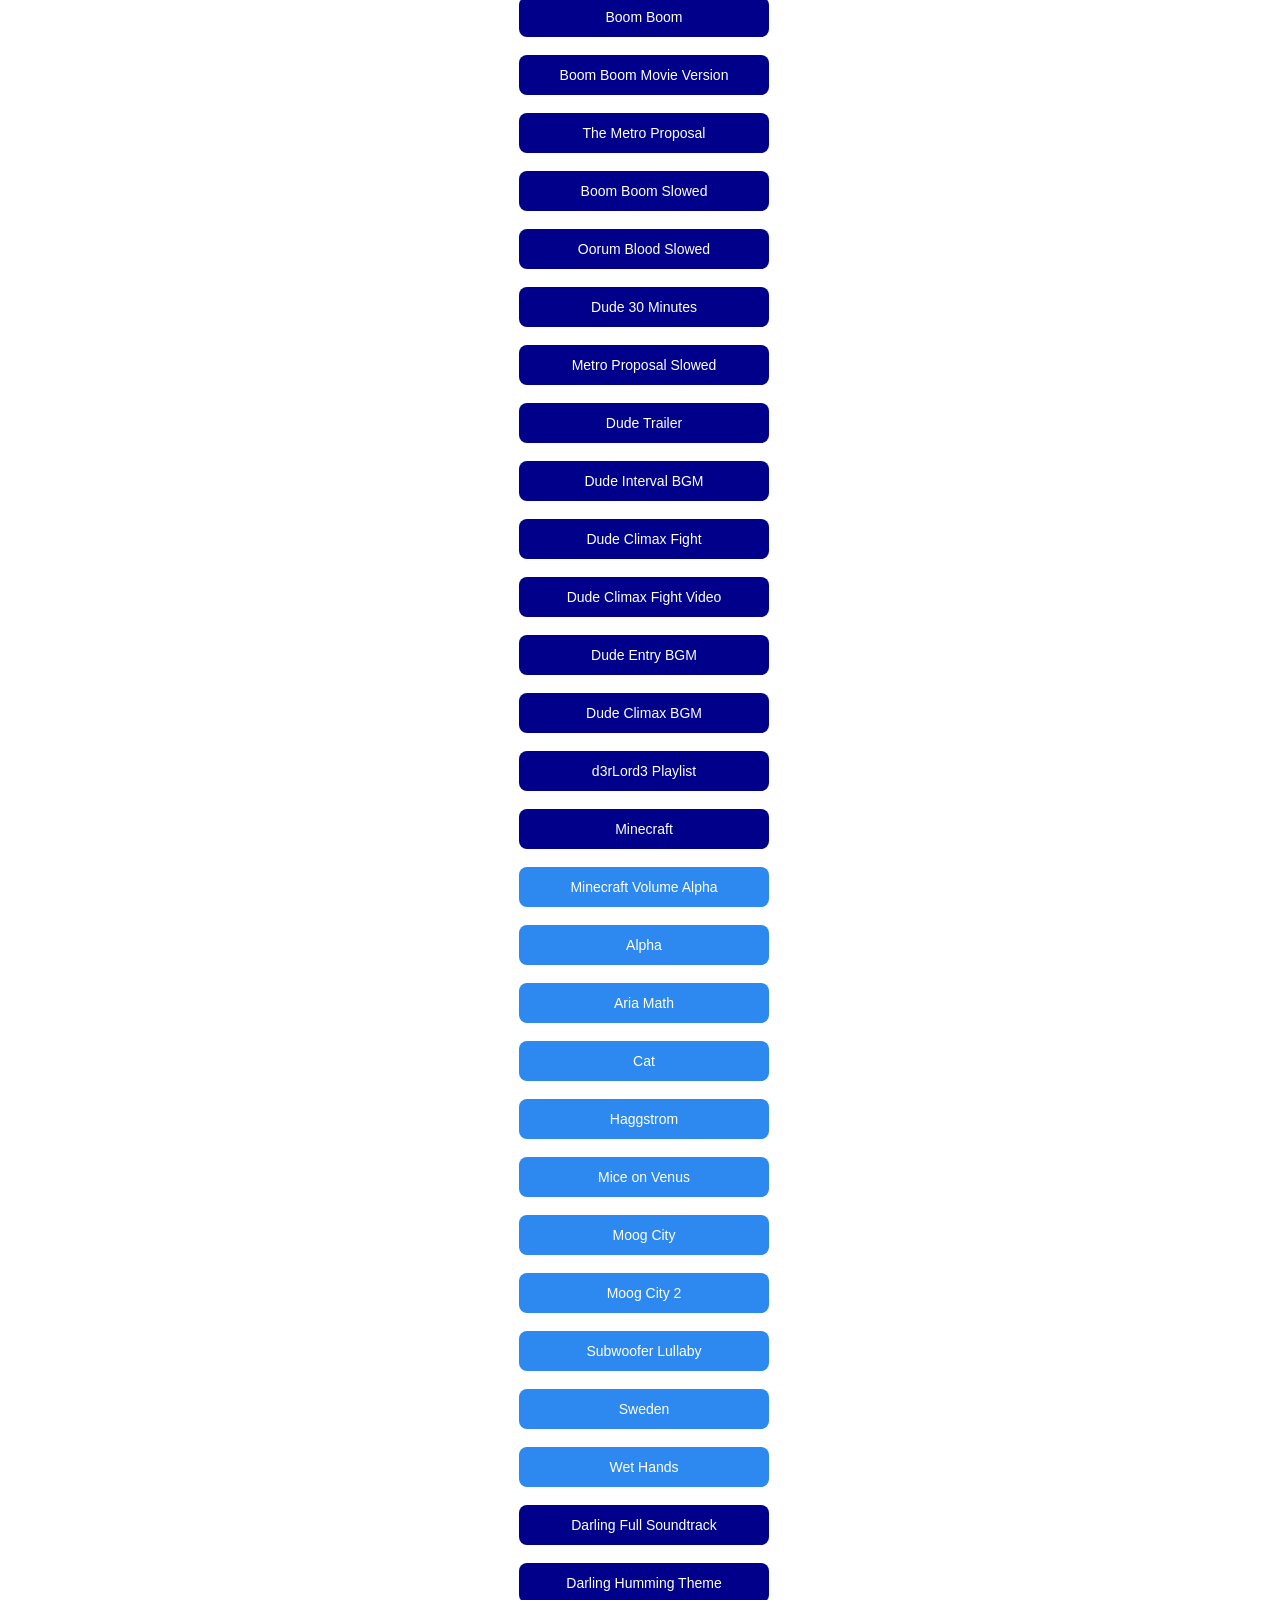
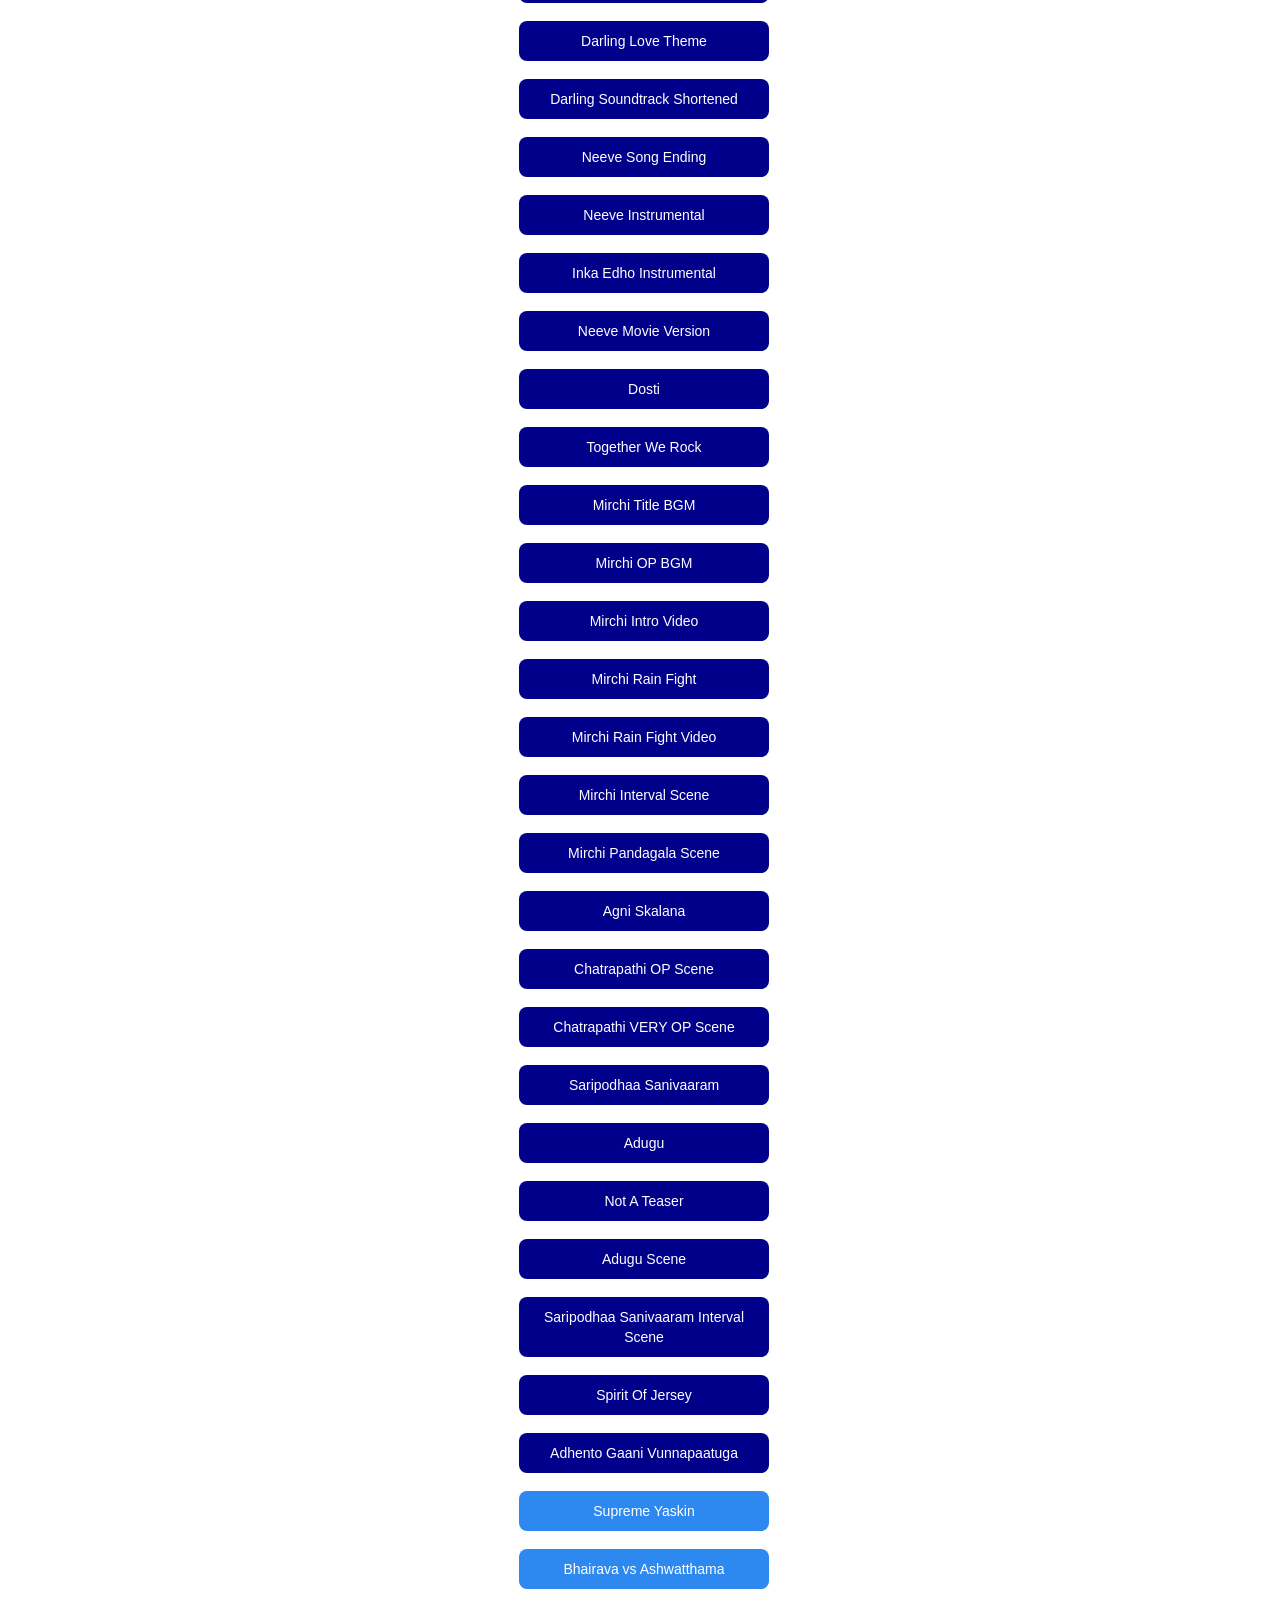
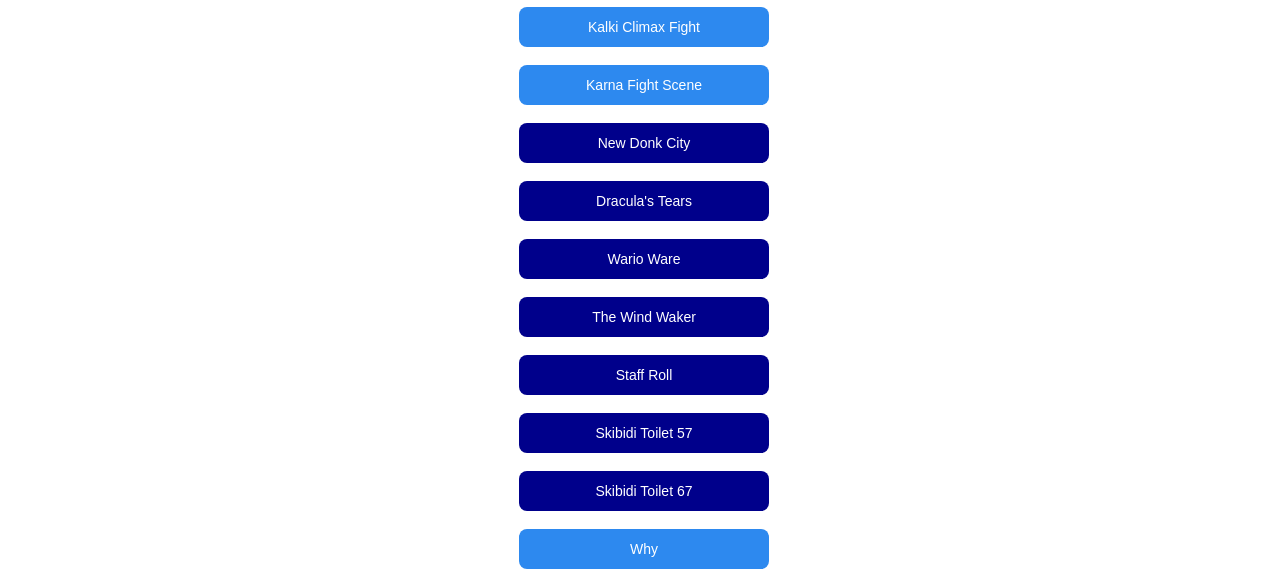
==== commit 70e832bc: "Update index2.html" ====
--- a/index2.html
+++ b/index2.html
@@ -43,6 +43,7 @@
          <a href="Kalki 2898 AD Release Trailer.mp3" download="Kalki 2898 AD Release Trailer.mp3"><button>Kalki 2898 AD Release Trailer</button></a>
          <a href="Boom Boom.mp4" download="Boom Boom.mp4"><button class="fav2">Boom Boom</button></a>
          <a href="Boom Boom Movie Version.mp4" download="Boom Boom Movie Version.mp4"><button class="fav2">Boom Boom Movie Version</button></a>
+         <a href="The Metro Proposal Dude.mp4" download="The Metro Proposal Dude.mp4"><button class="fav2">The Metro Proposal</button></a>
          <a href="Boom Boom Slowed.mp3" download="Boom Boom Slowed.mp3"><button class="fav2">Boom Boom Slowed</button></a>
          <a href="Oorum Blood Slowed.mp3" download="Oorum Blood Slowed.mp3"><button class="fav2">Oorum Blood Slowed</button></a>
          <a href="Dude 30 Minutes.mp3" download="Dude 30 Minutes.mp3"><button class="fav2">Dude 30 Minutes</button></a>
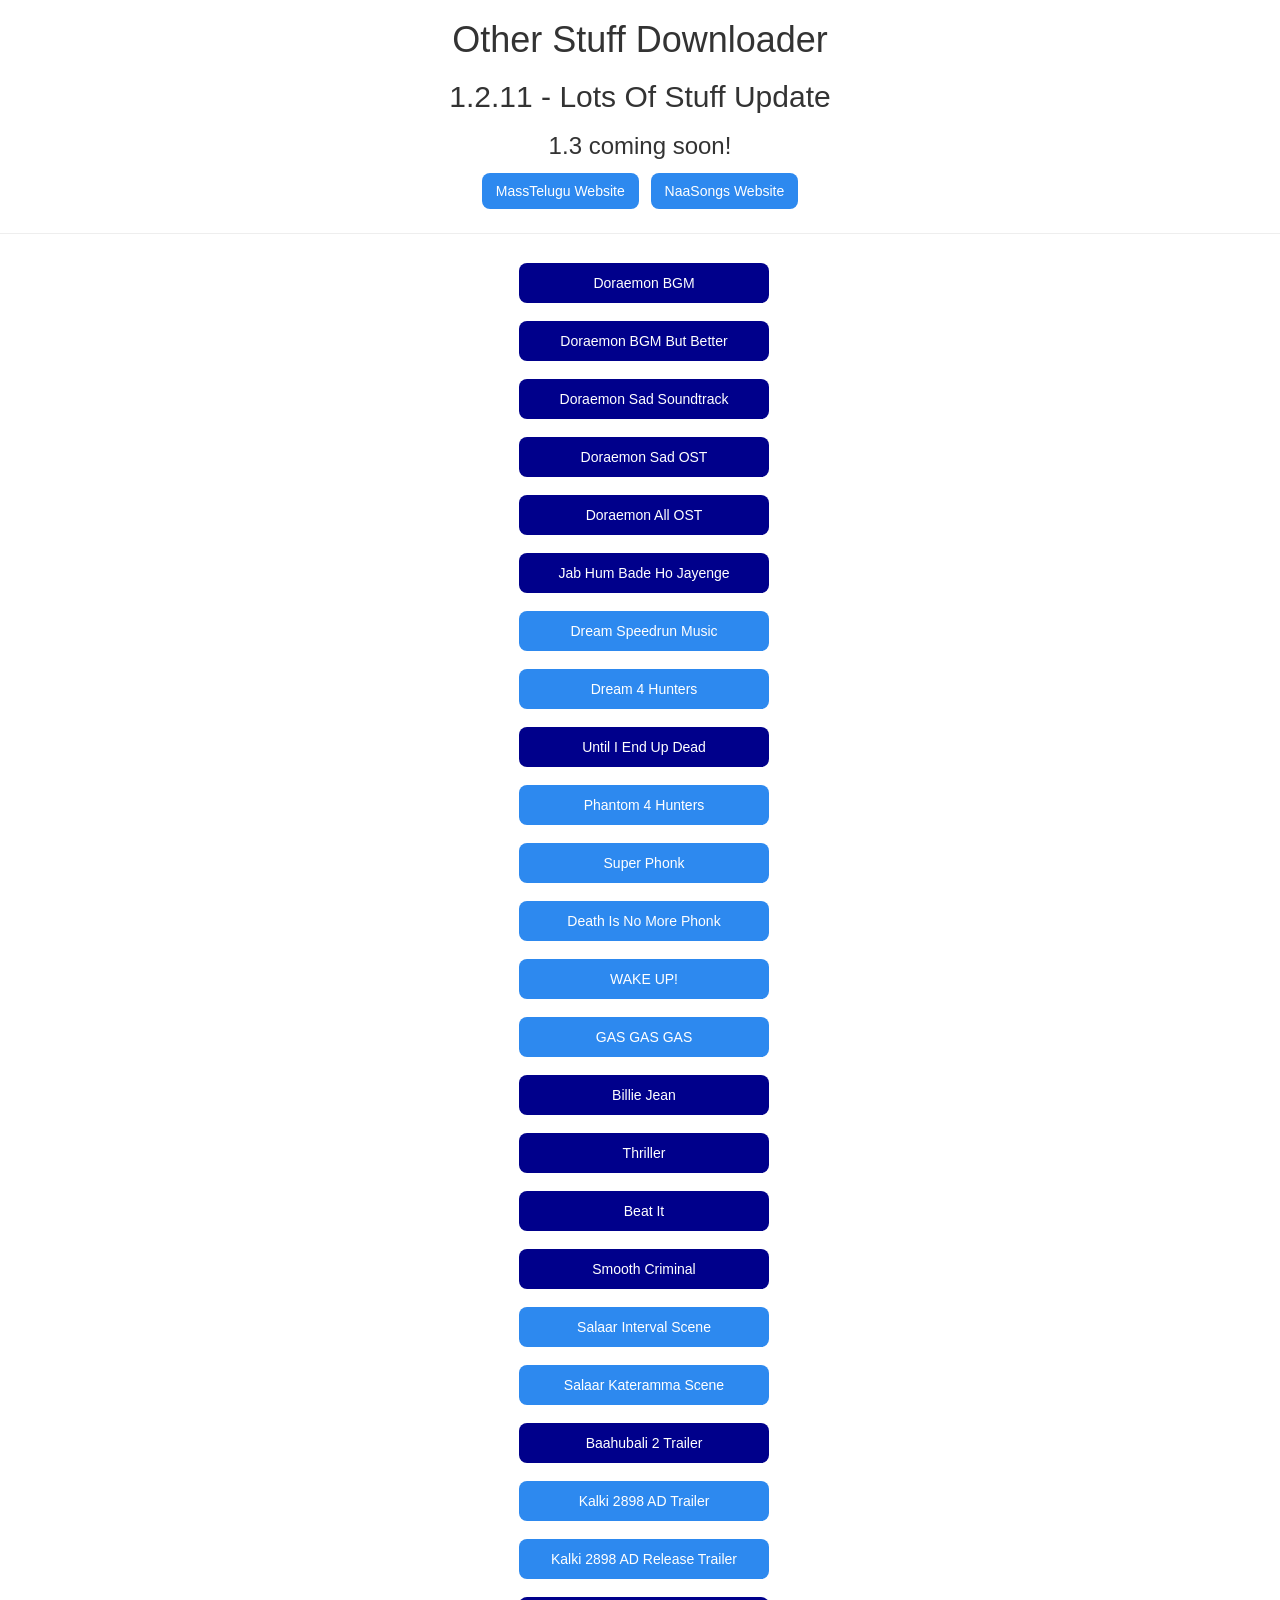
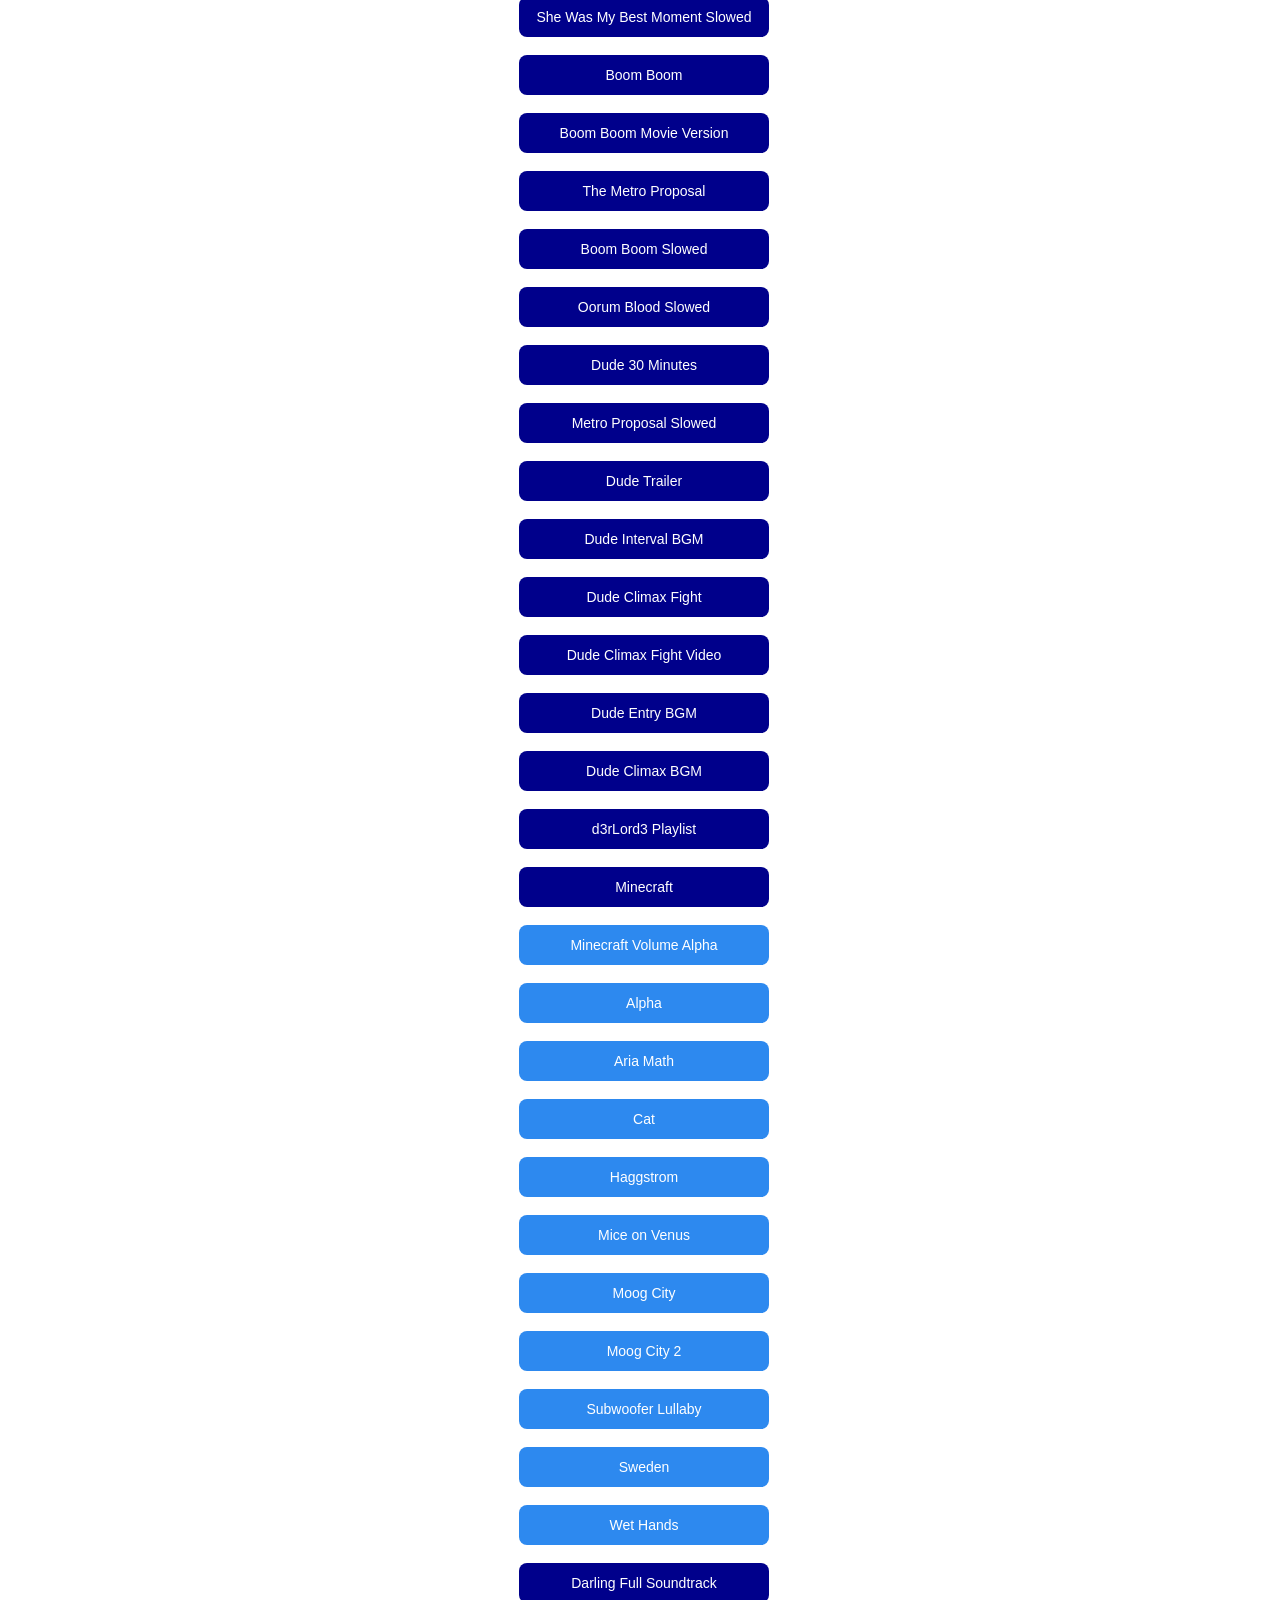
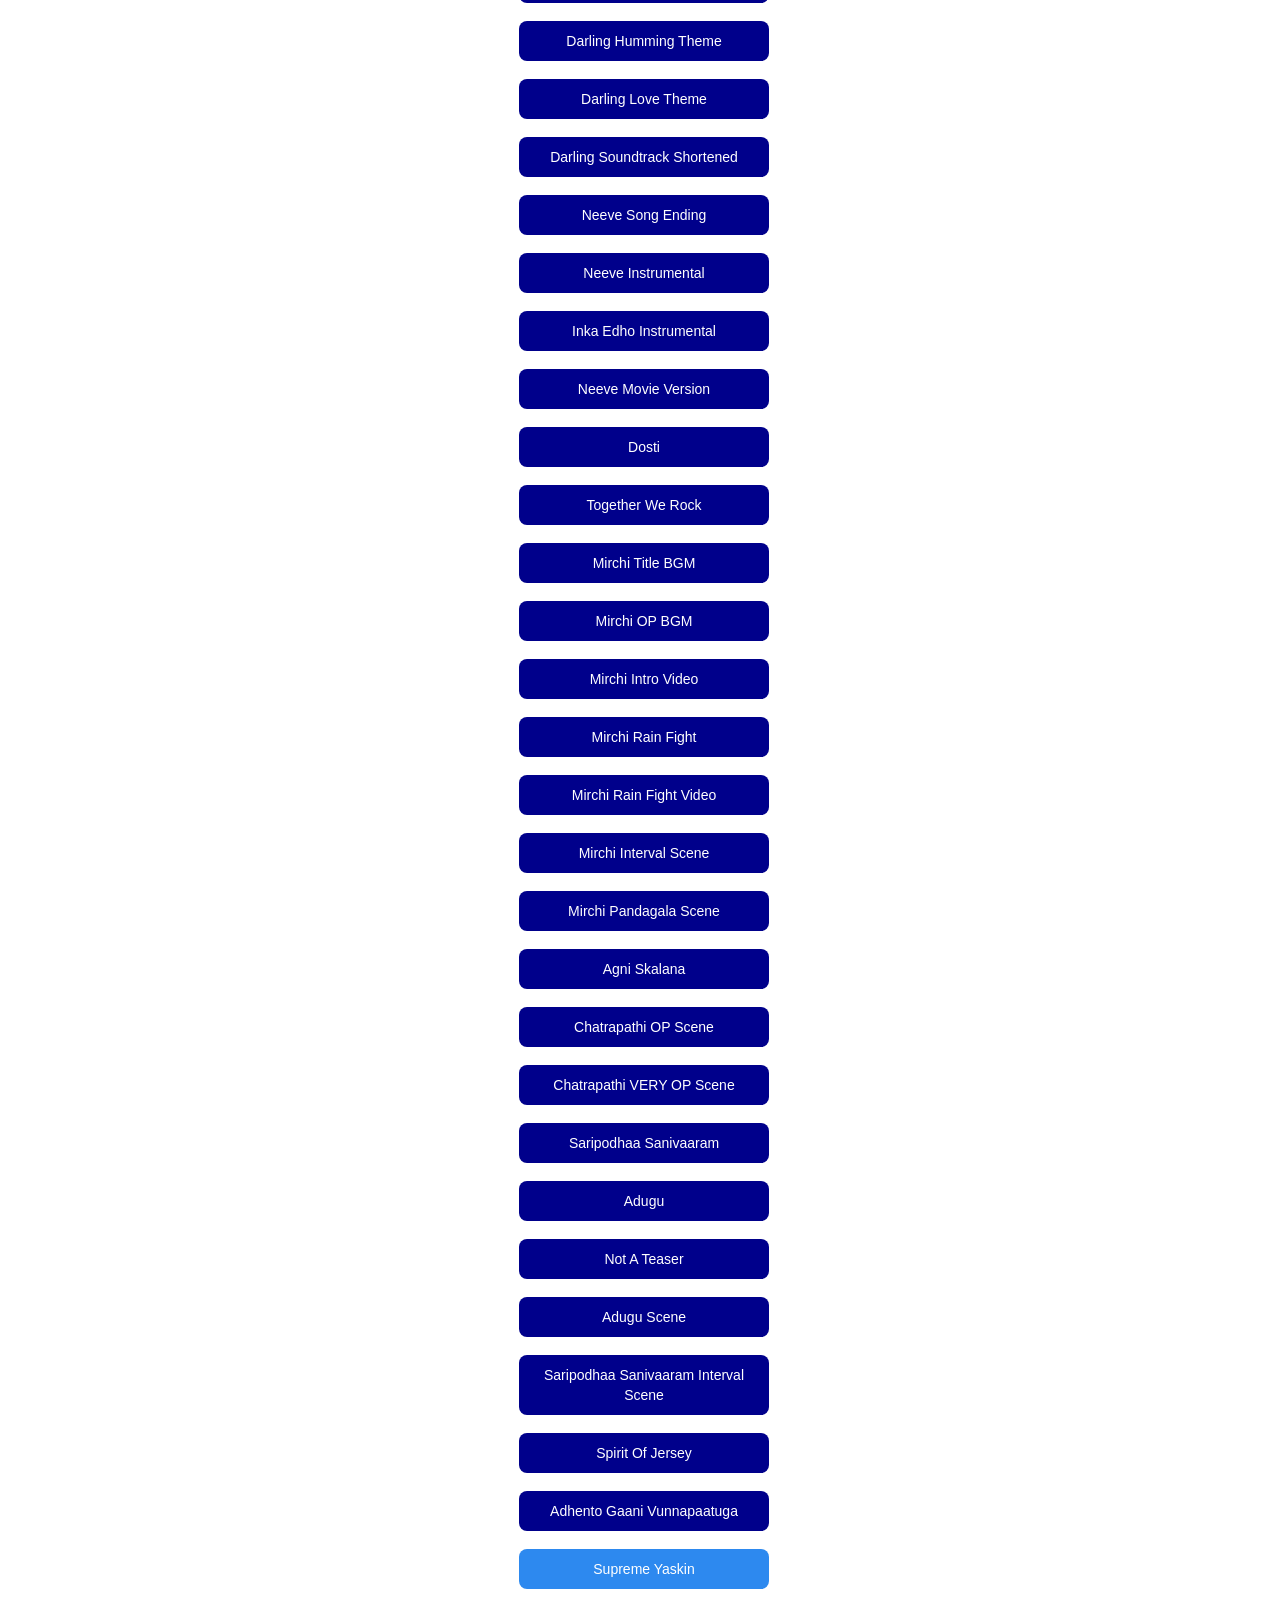
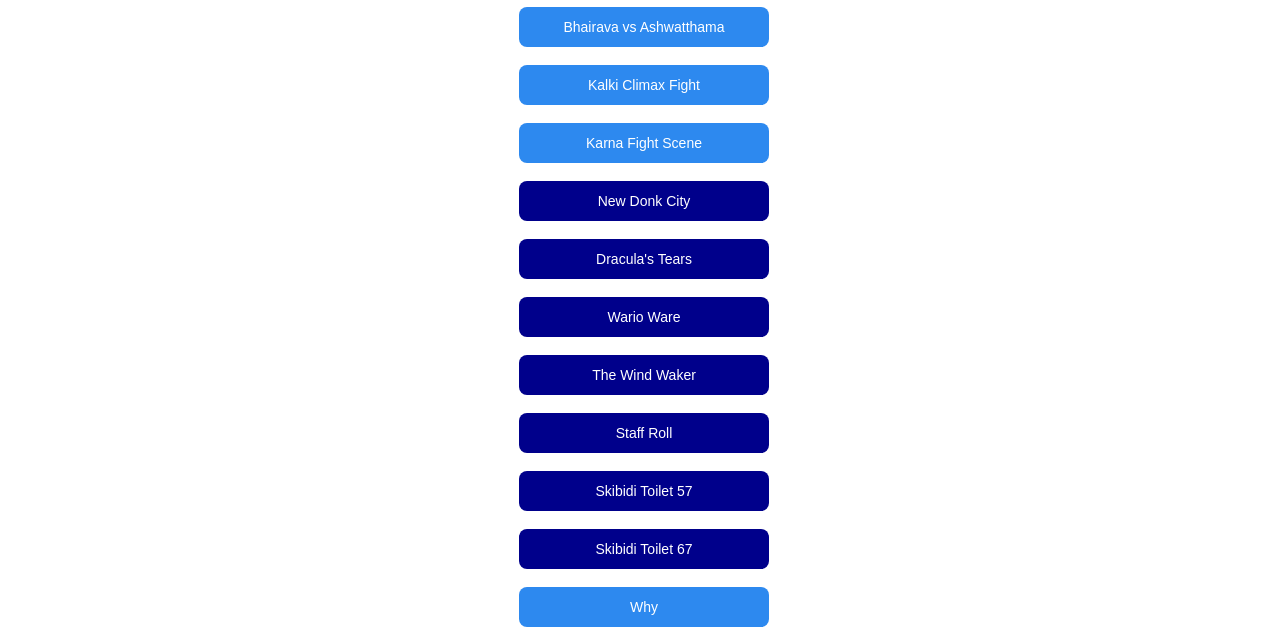
==== commit 686f65b7: "Update index2.html" ====
--- a/index2.html
+++ b/index2.html
@@ -41,6 +41,7 @@
          <a href="Baahubali 2 Trailer.mp3" download="Baahubali 2 Trailer.mp3"><button class="fav2">Baahubali 2 Trailer</button></a>
          <a href="Kalki 2898 AD Trailer.mp3" download="Kalki 2898 AD Trailer.mp3"><button>Kalki 2898 AD Trailer</button></a>
          <a href="Kalki 2898 AD Release Trailer.mp3" download="Kalki 2898 AD Release Trailer.mp3"><button>Kalki 2898 AD Release Trailer</button></a>
+         <a href="She Was My Best Moment Slowed.mp3" download="She Was My Best Moment Slowed.mp3"><button class="fav2">She Was My Best Moment Slowed</button></a>
          <a href="Boom Boom.mp4" download="Boom Boom.mp4"><button class="fav2">Boom Boom</button></a>
          <a href="Boom Boom Movie Version.mp4" download="Boom Boom Movie Version.mp4"><button class="fav2">Boom Boom Movie Version</button></a>
          <a href="The Metro Proposal Dude.mp4" download="The Metro Proposal Dude.mp4"><button class="fav2">The Metro Proposal</button></a>
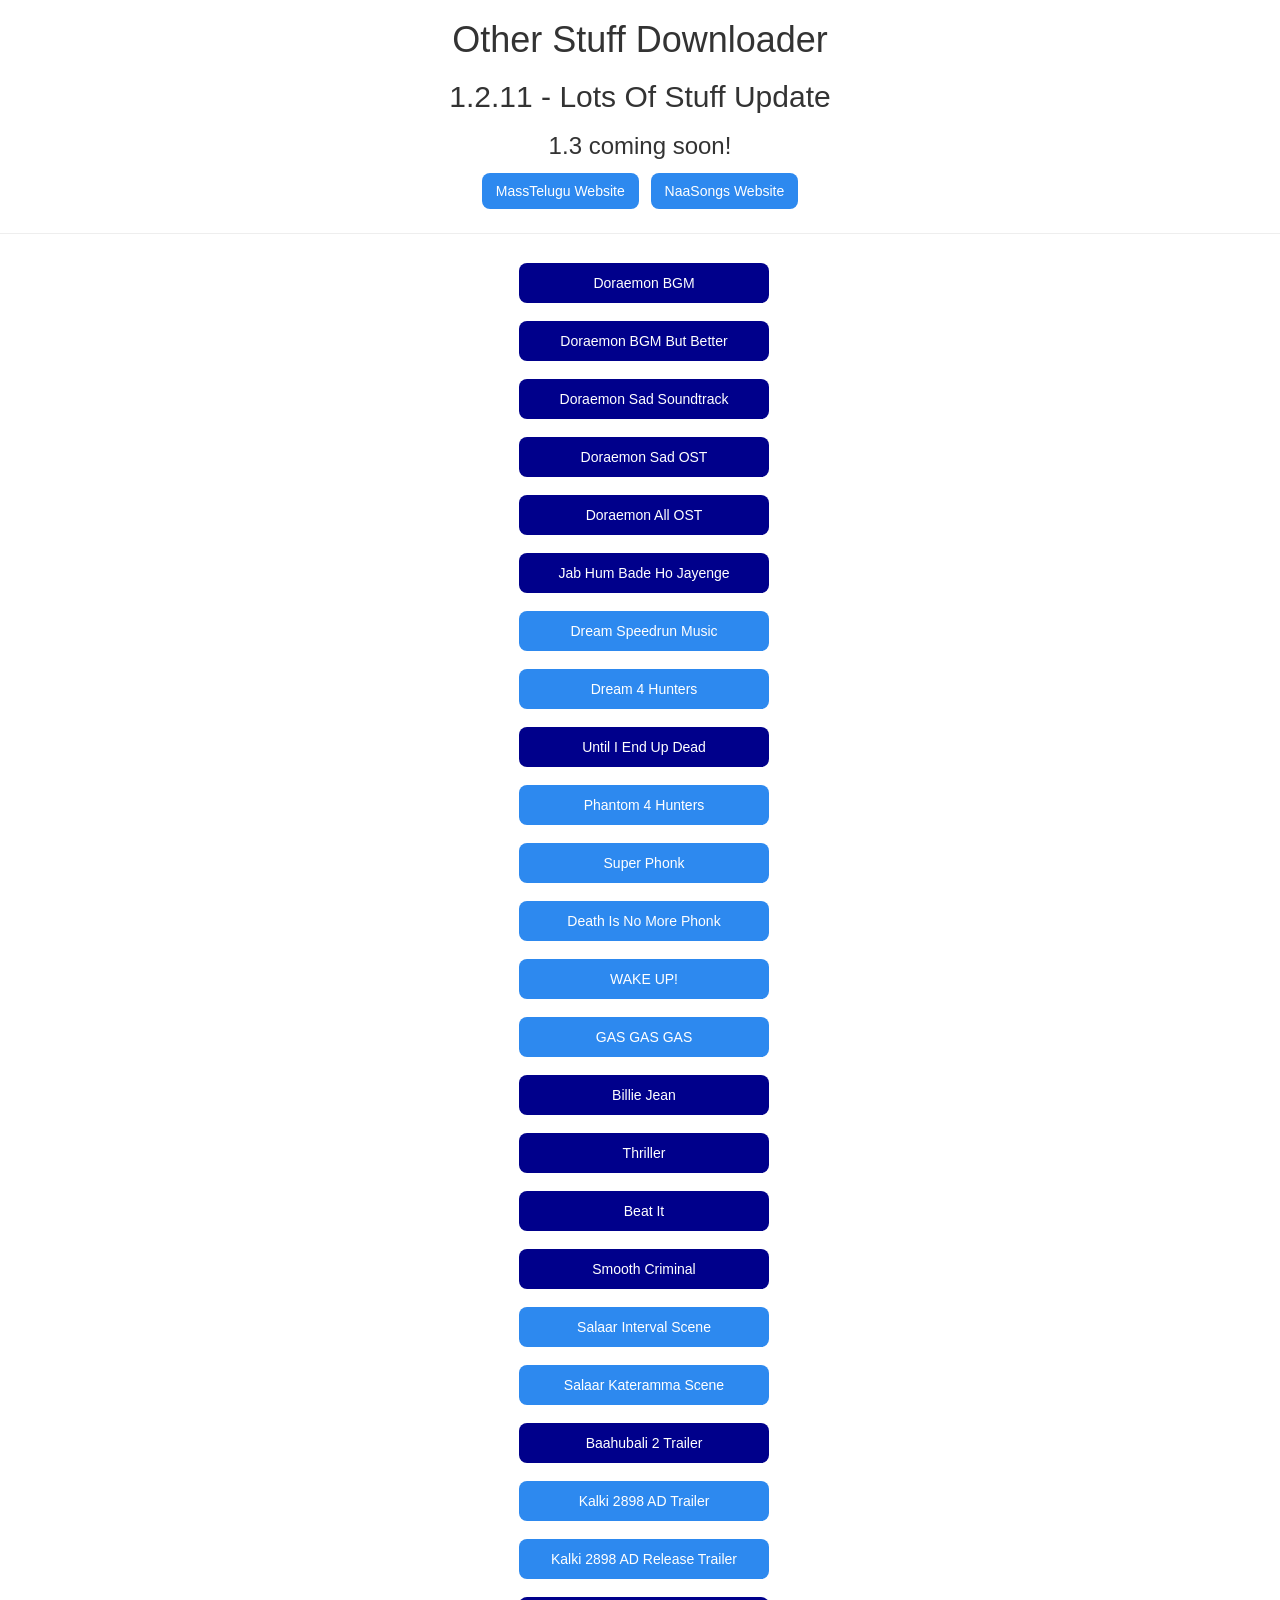
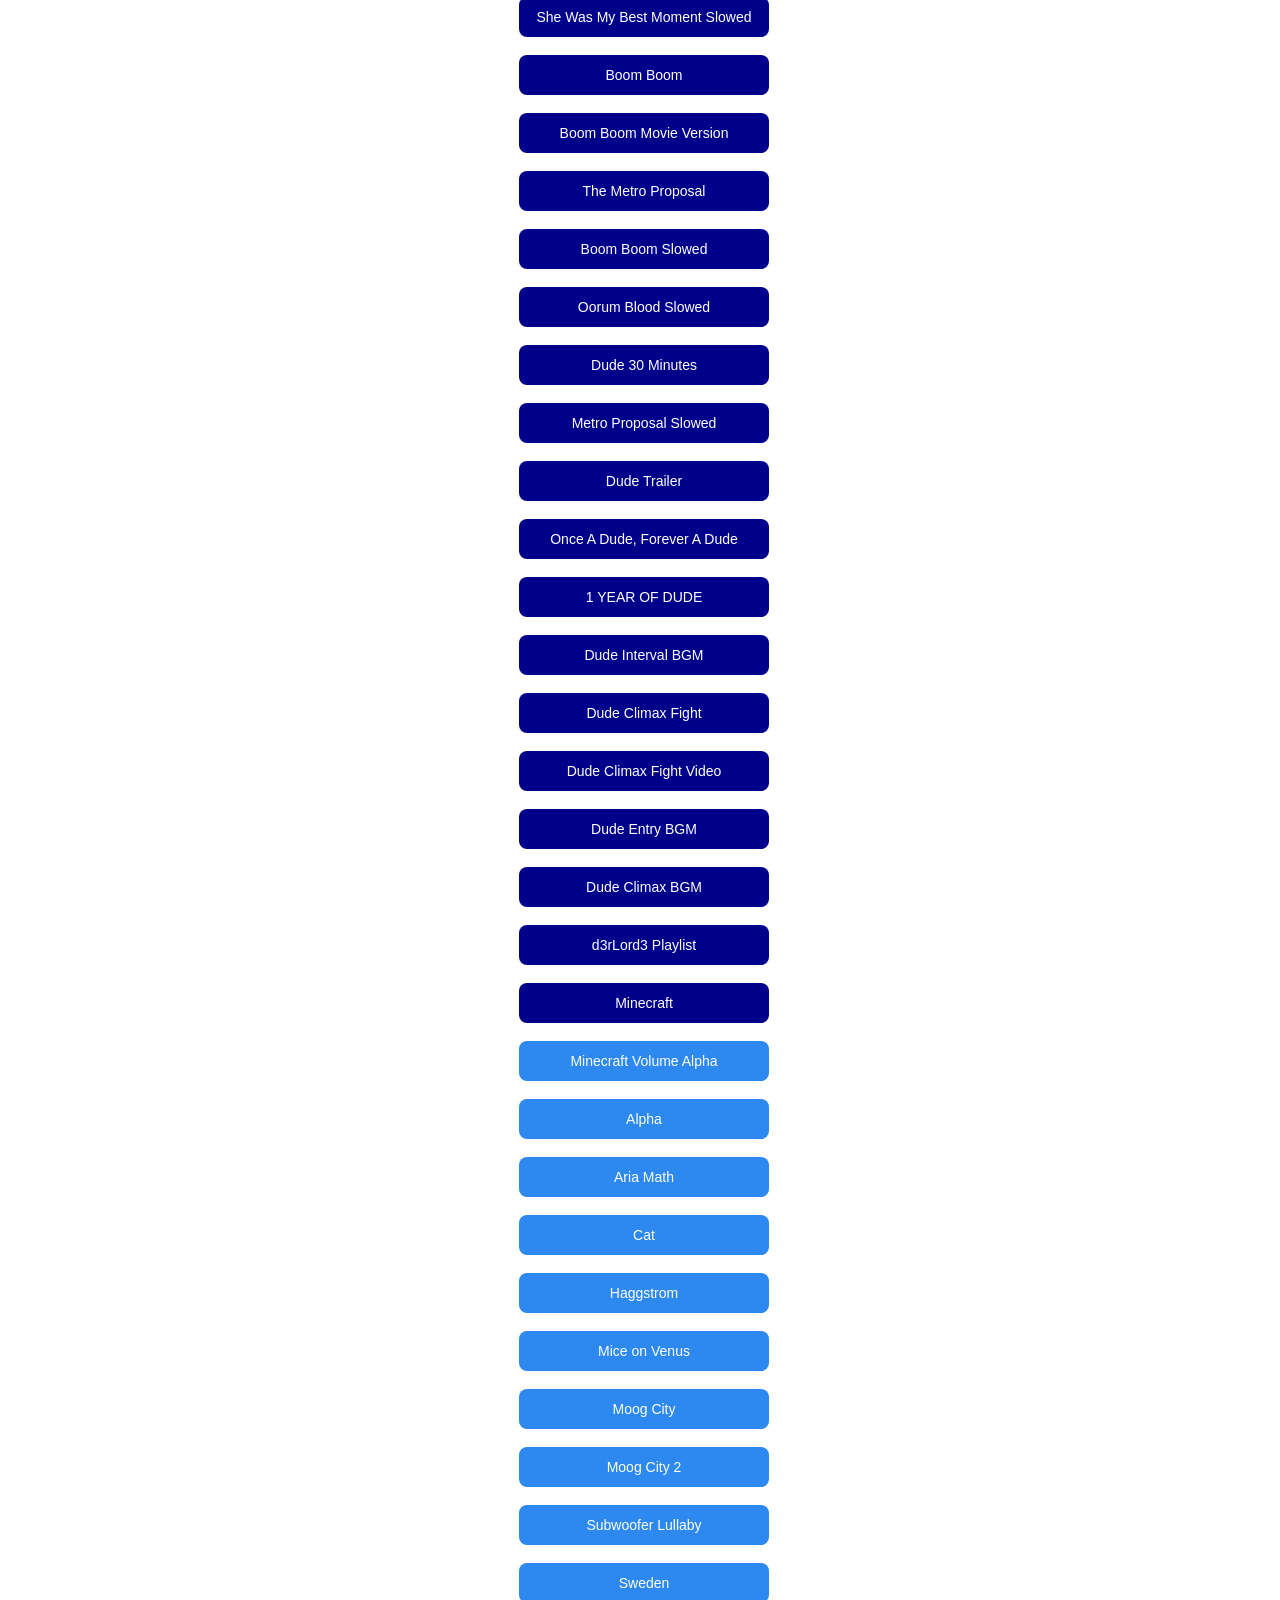
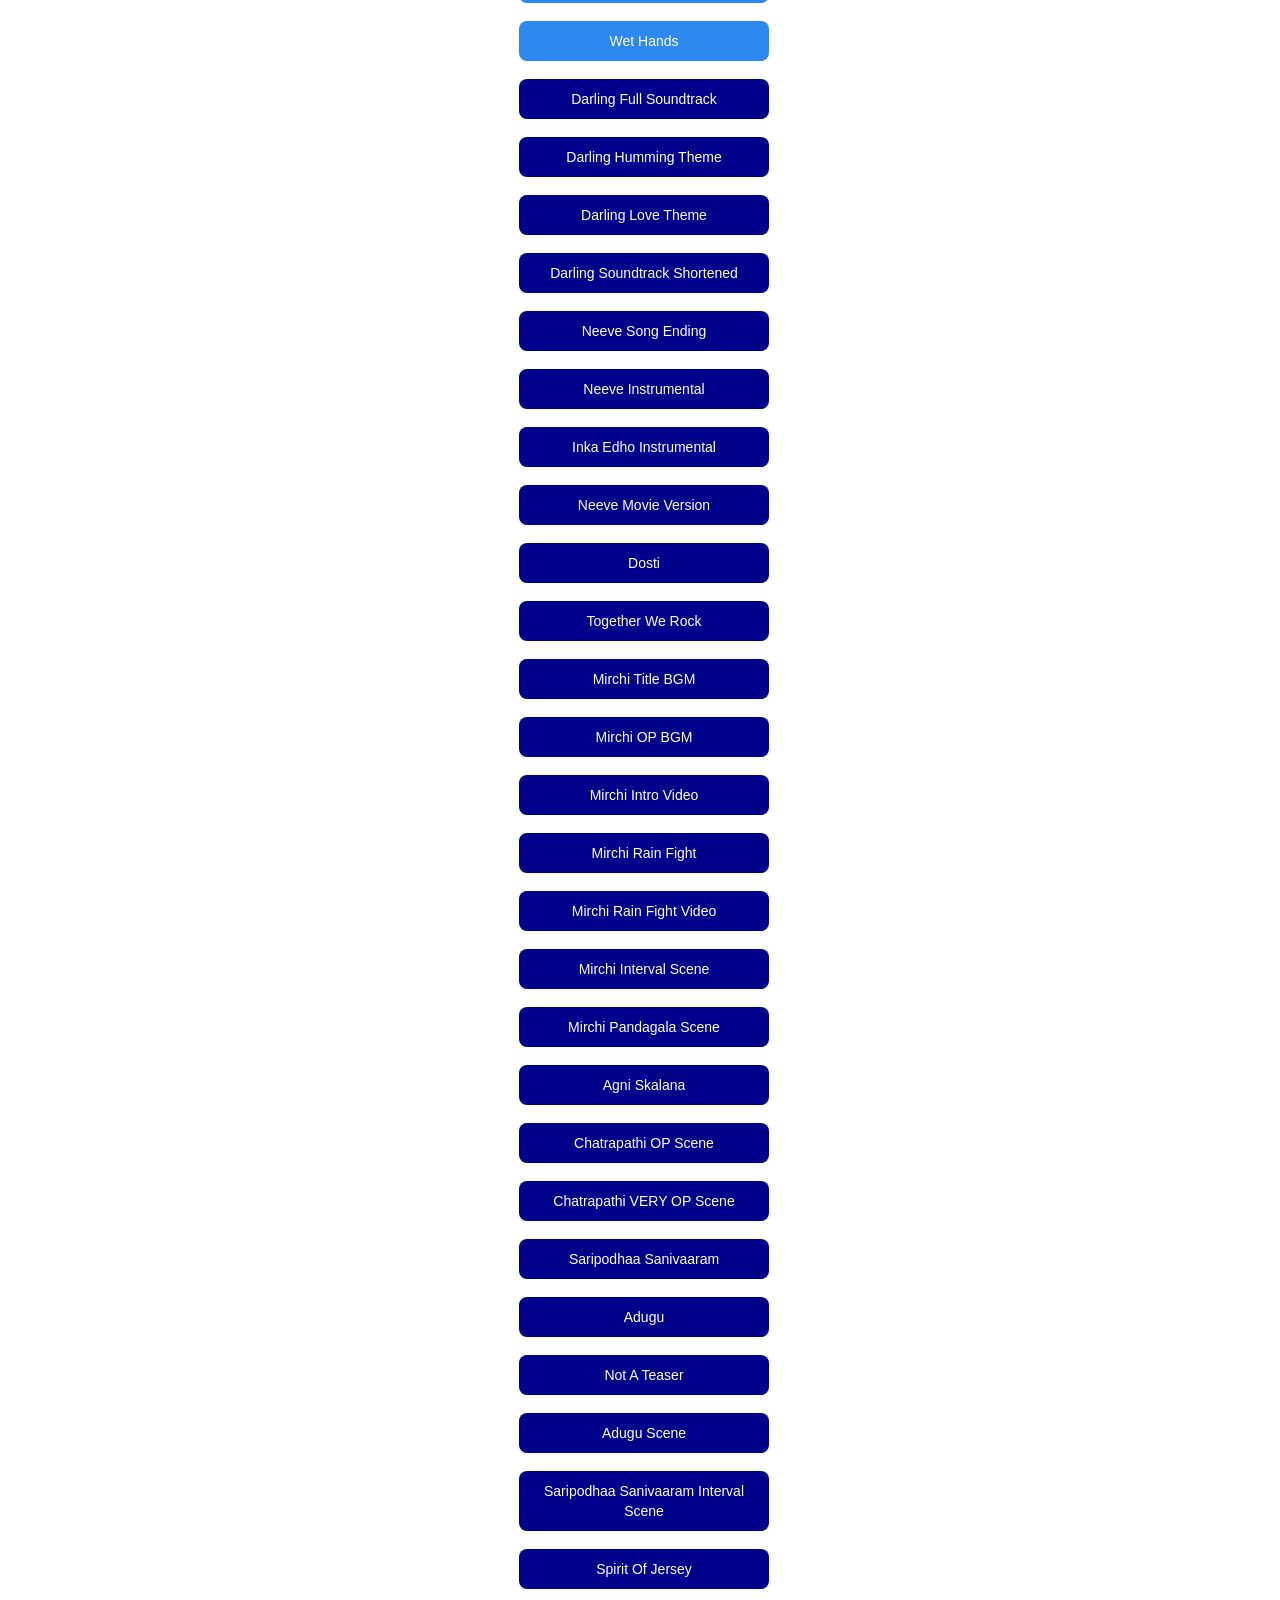
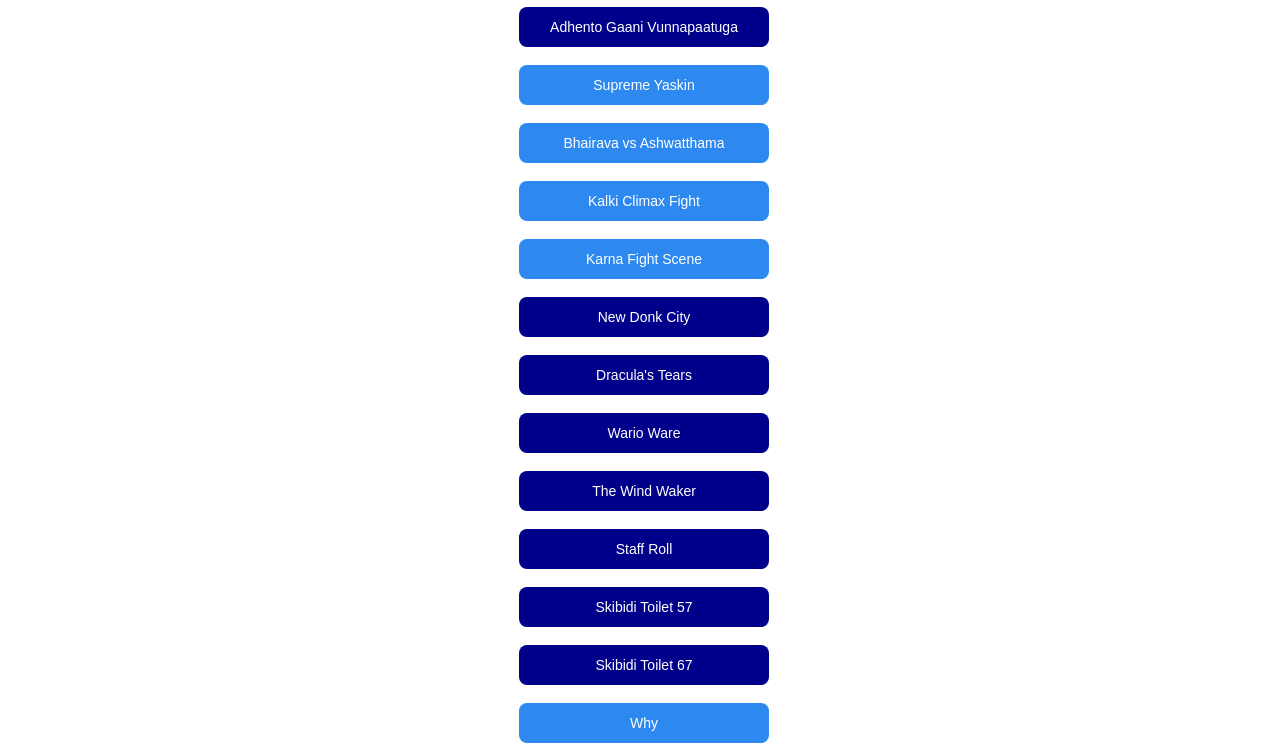
==== commit 41196d7d: "Update index2.html" ====
--- a/index2.html
+++ b/index2.html
@@ -50,6 +50,8 @@
          <a href="Dude 30 Minutes.mp3" download="Dude 30 Minutes.mp3"><button class="fav2">Dude 30 Minutes</button></a>
          <a href="Metro Proposal Slowed.mp3" download="Metro Proposal Slowed.mp3"><button class="fav2">Metro Proposal Slowed</button></a>
          <a href="Dude Trailer.mp4" download="Dude Trailer.mp4"><button class="fav2">Dude Trailer</button></a>
+         <a href="Once A Dudee, Forever A Dudee.mp4" download="Once A Dudee, Forever A Dudee.mp4"><button class="fav2">Once A Dude, Forever A Dude</button></a>
+         <a href="1 YEAR OF DUDEEE.mp4" download="1 YEAR OF DUDEEE.mp4"><button class="fav2">1 YEAR OF DUDE</button></a>
          <a href="Dude Interval BGM.mp3" download="Dude Interval BGM.mp3"><button class="fav2">Dude Interval BGM</button></a>
          <a href="Dude Climax Fight.mp3" download="Dude Climax Fight.mp3"><button class="fav2">Dude Climax Fight</button></a>
          <a href="Dude Climax Fight.mp4" download="Dude Climax Fight.mp4"><button class="fav2">Dude Climax Fight Video</button></a>
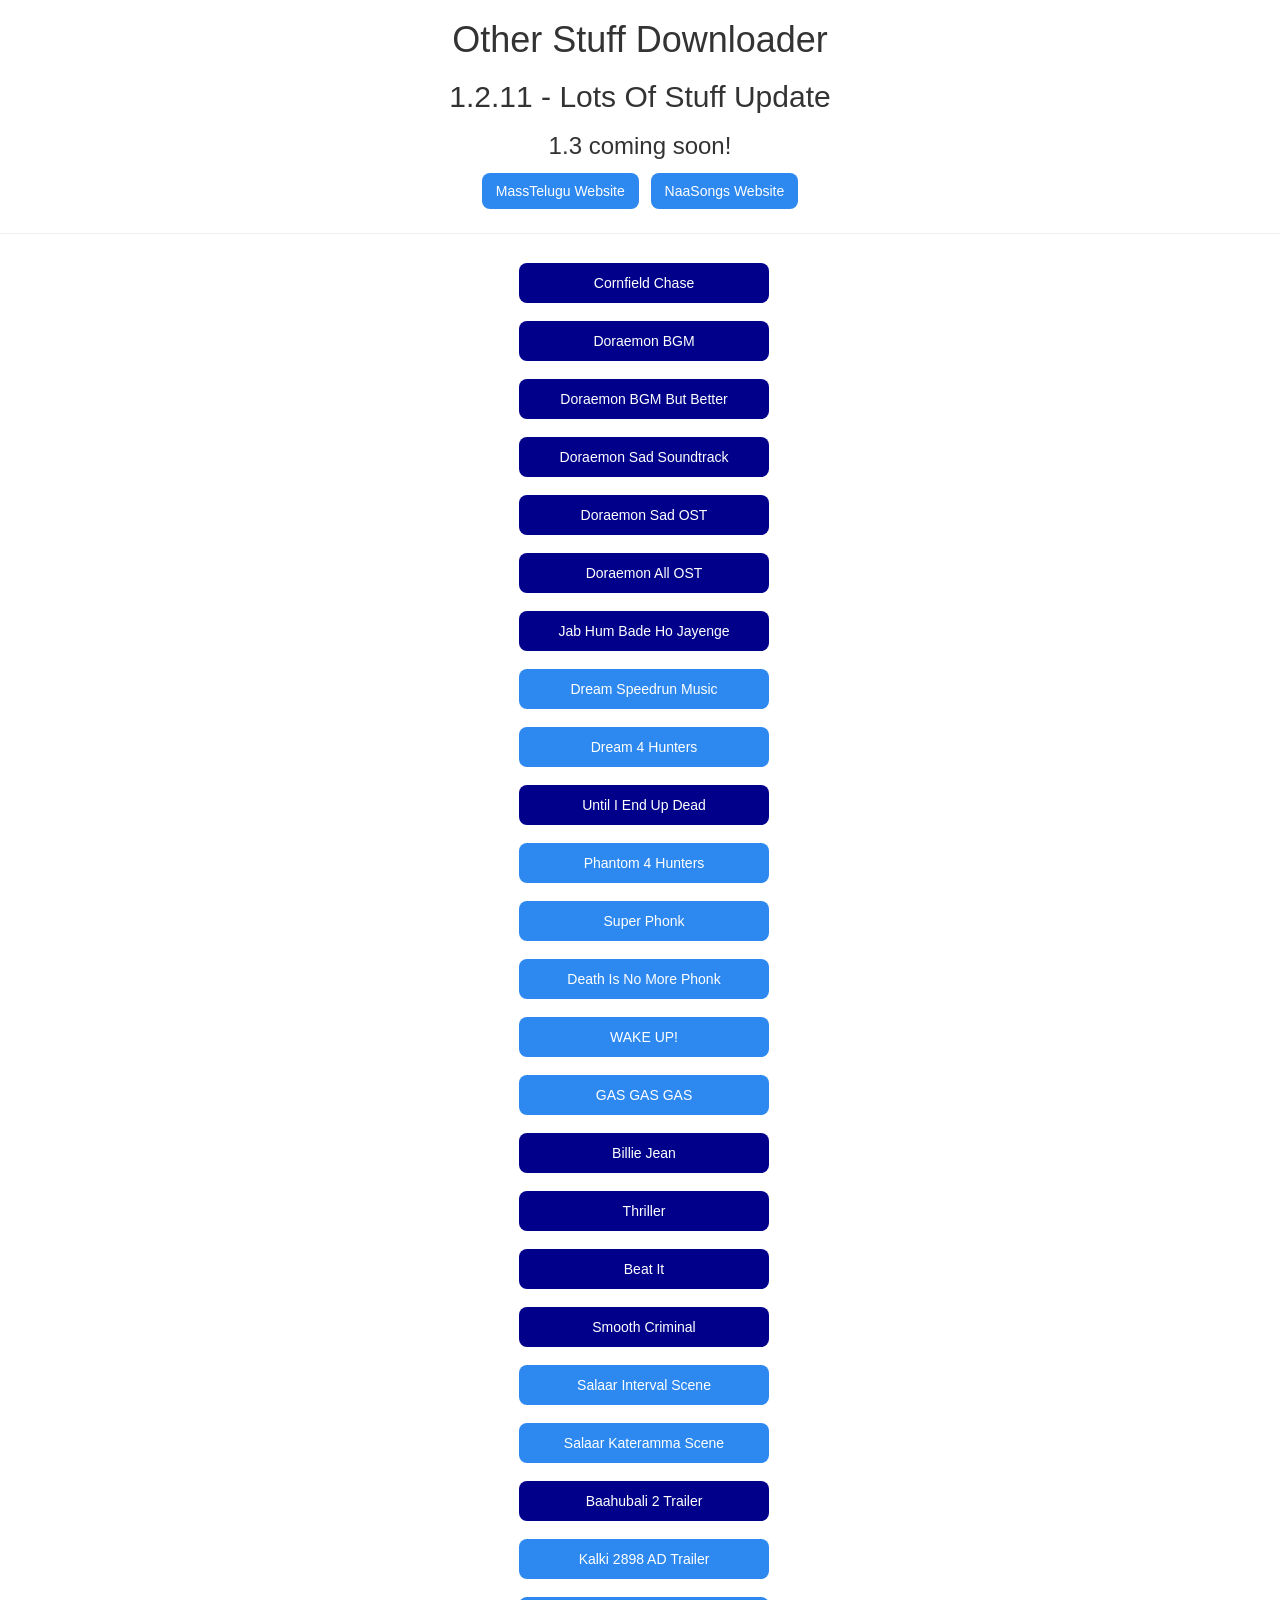
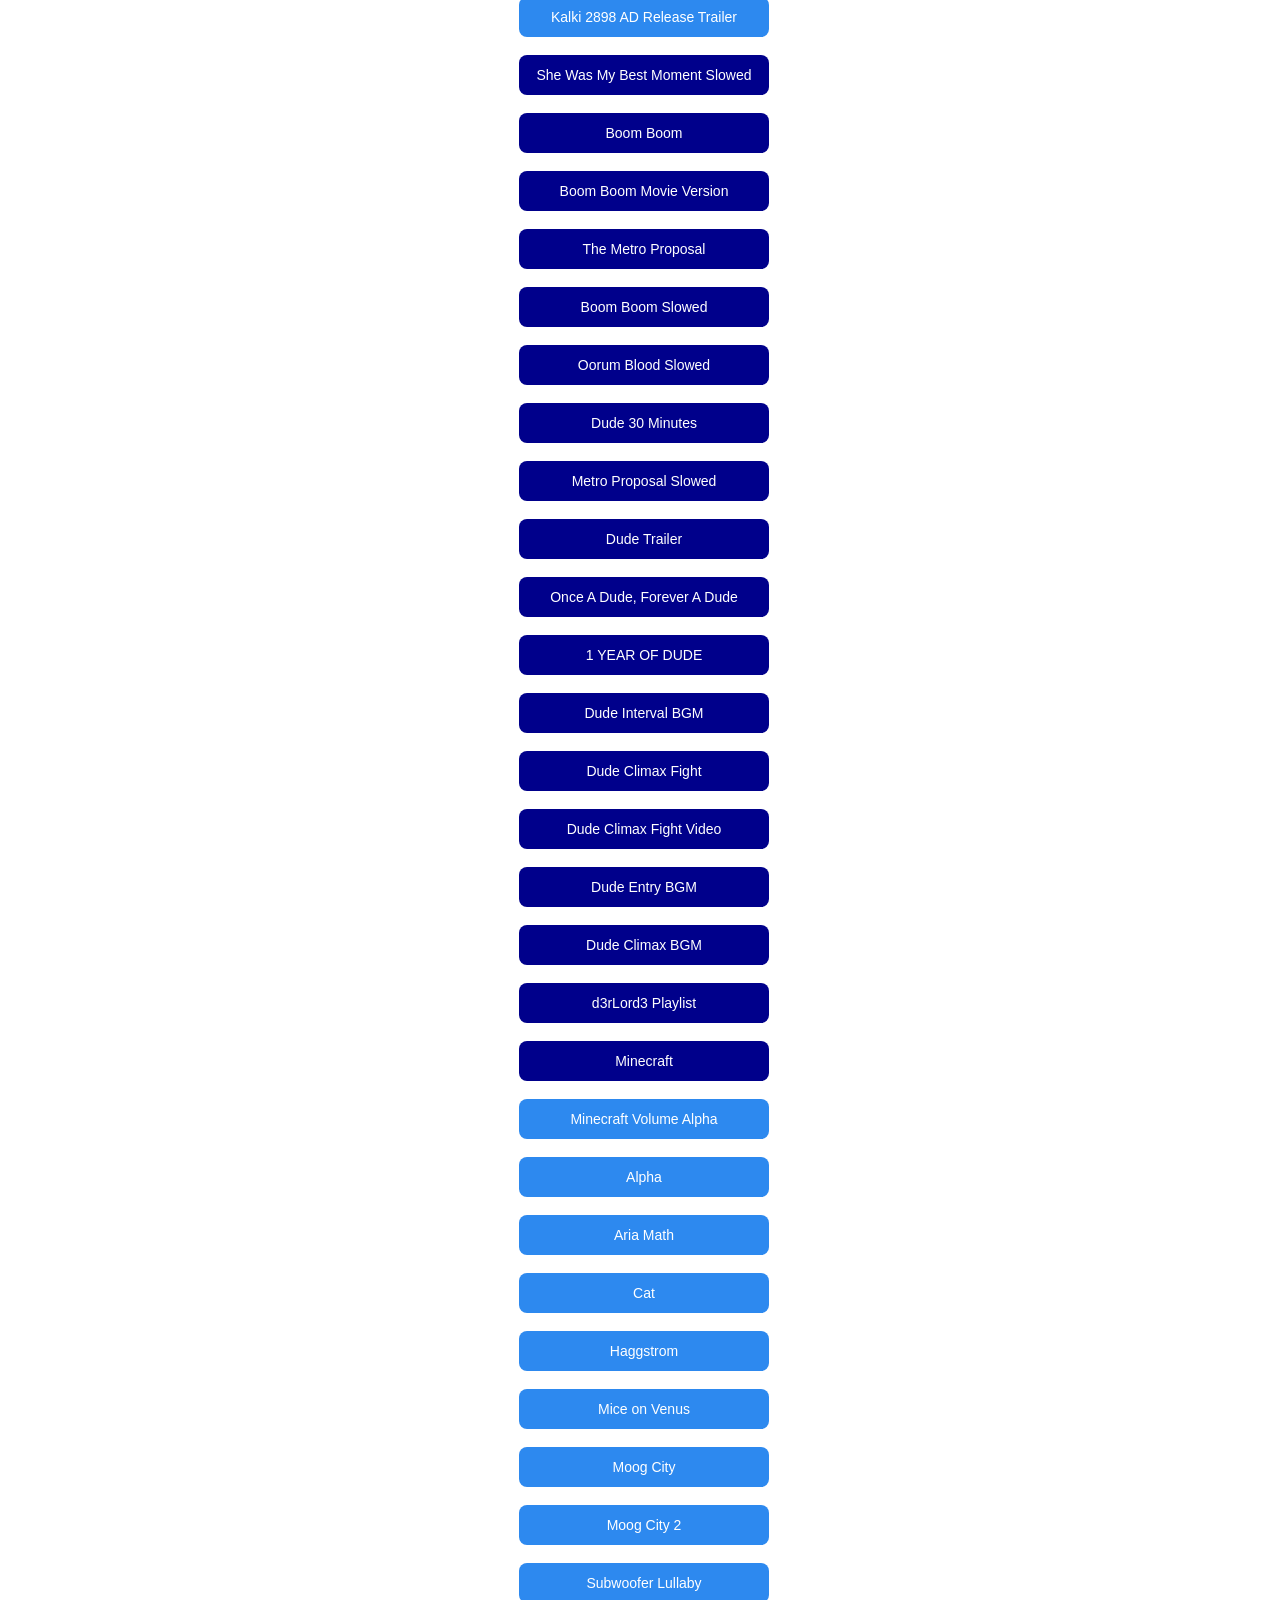
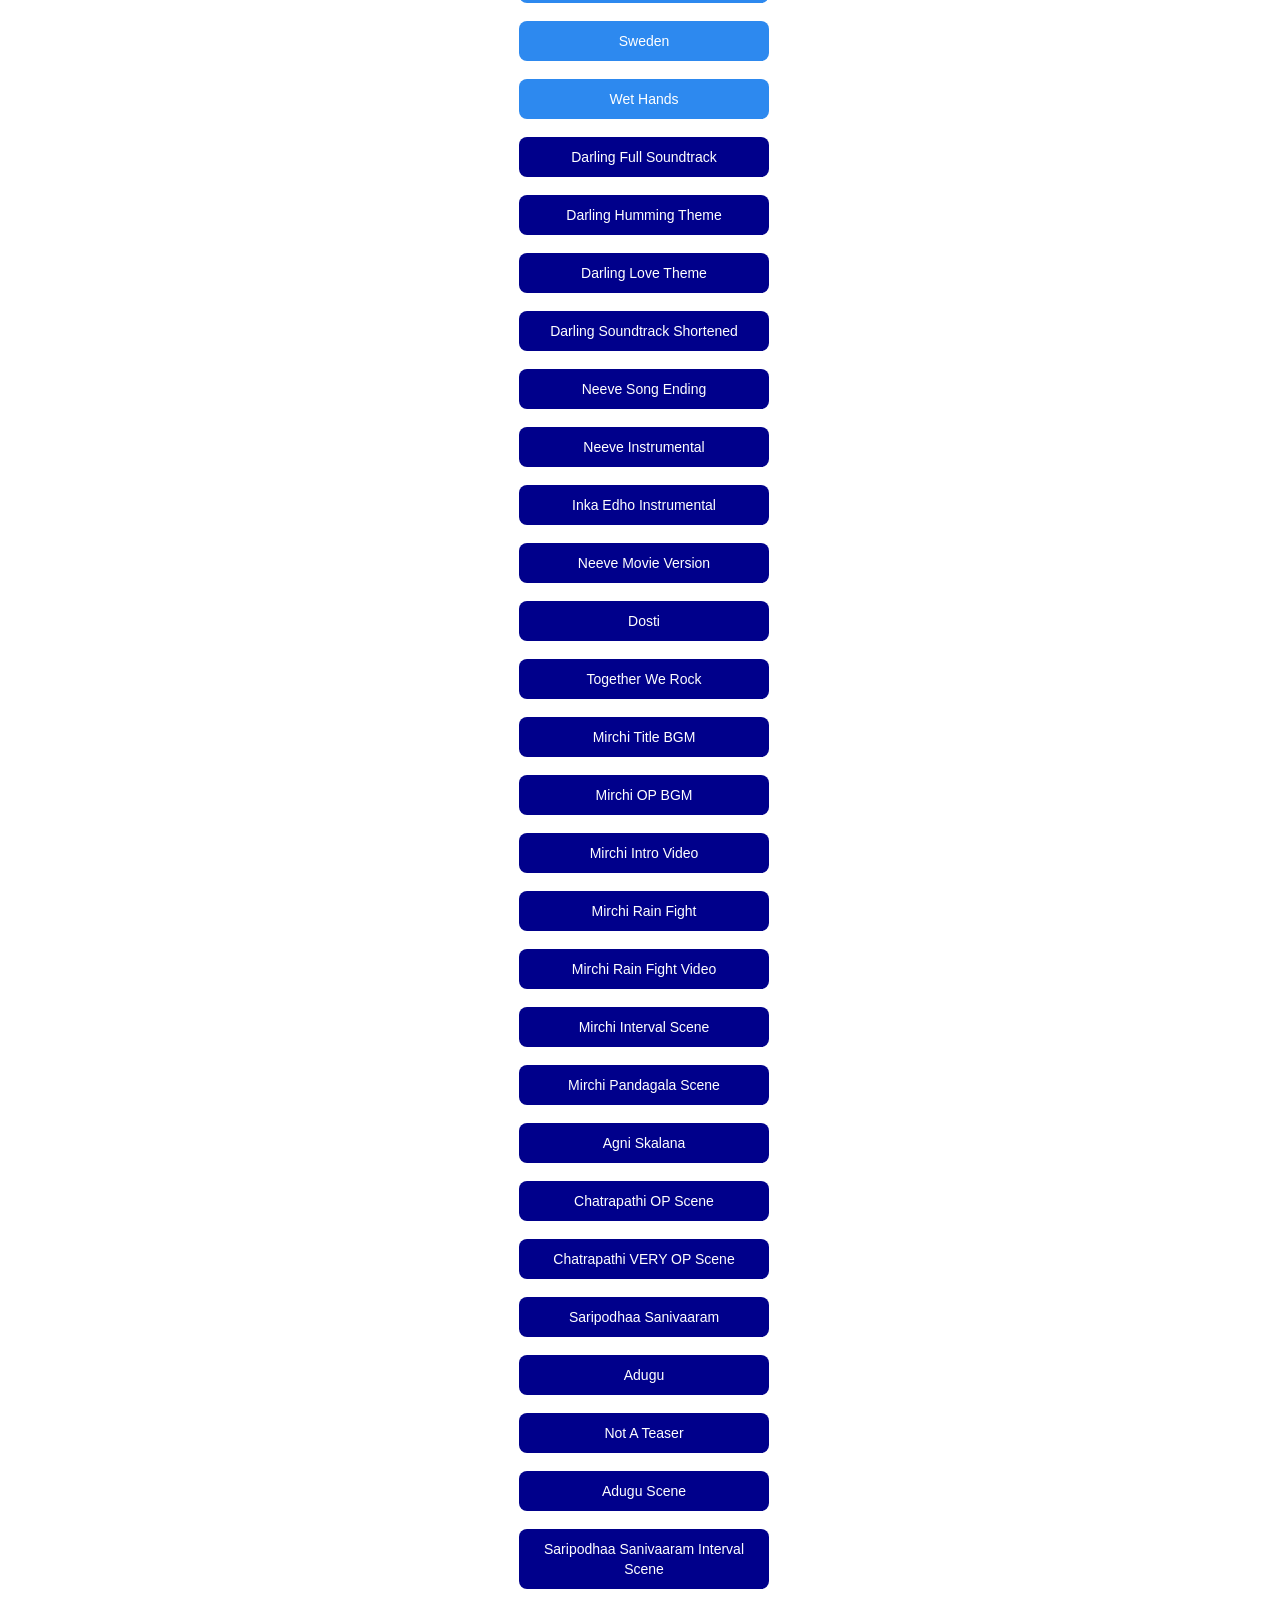
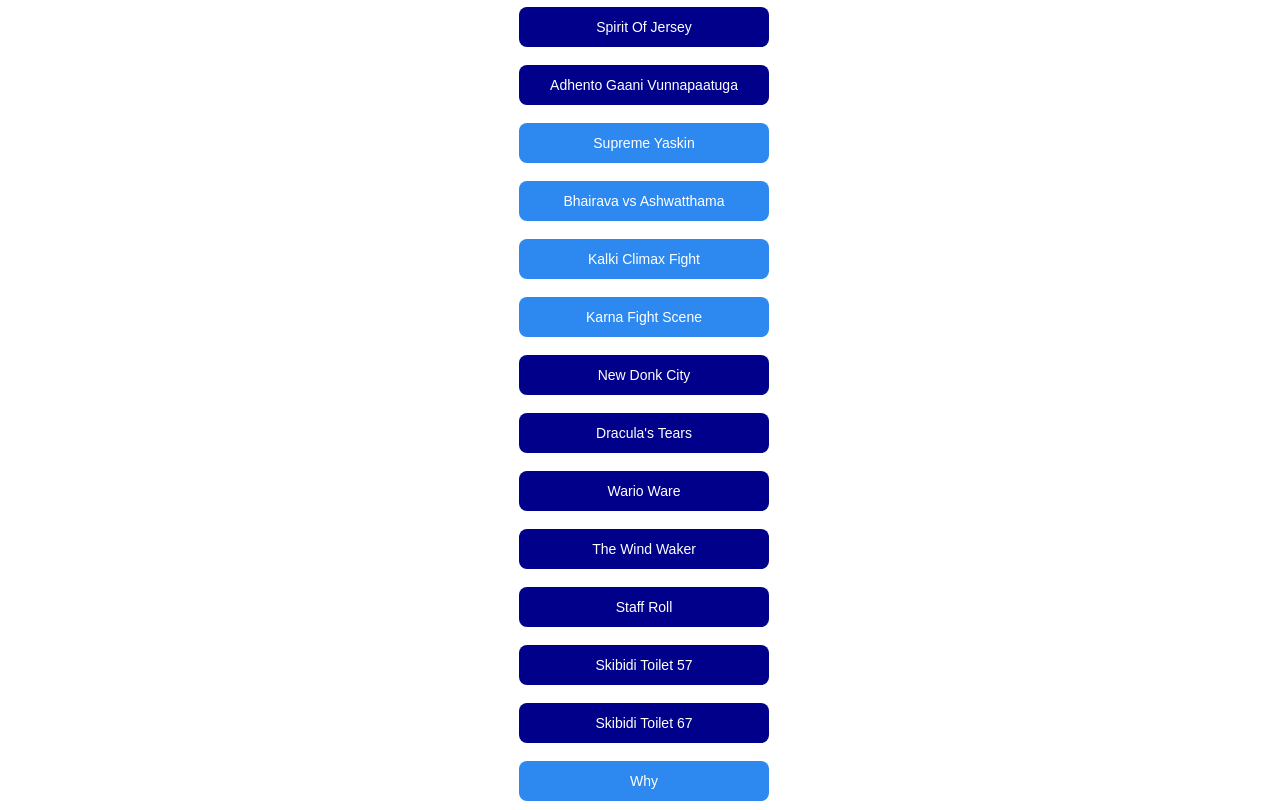
==== commit 2d362ac5: "Update index2.html" ====
--- a/index2.html
+++ b/index2.html
@@ -18,6 +18,7 @@
          <a href="https://naasongs.com.co/"><button>NaaSongs Website</button></a>
          <hr>
          <div class="list2">
+         <a href="Cornfield Chase.mp3" download="Cornfield Chase.mp3"><button class="fav2">Cornfield Chase</button></a>
          <a href="Doraemon BGM.mp3" download="Doraemon BGM.mp3"><button class="fav2">Doraemon BGM</button></a>
          <a href="Doraemon BGM but better.mp3" download="Doraemon BGM but better.mp3"><button class="fav2">Doraemon BGM But Better</button></a>
          <a href="Doraemon Sad Soundtrack.mp3" download="Doraemon Sad Soundtrack.mp33"><button class="fav2">Doraemon Sad Soundtrack</button></a>
